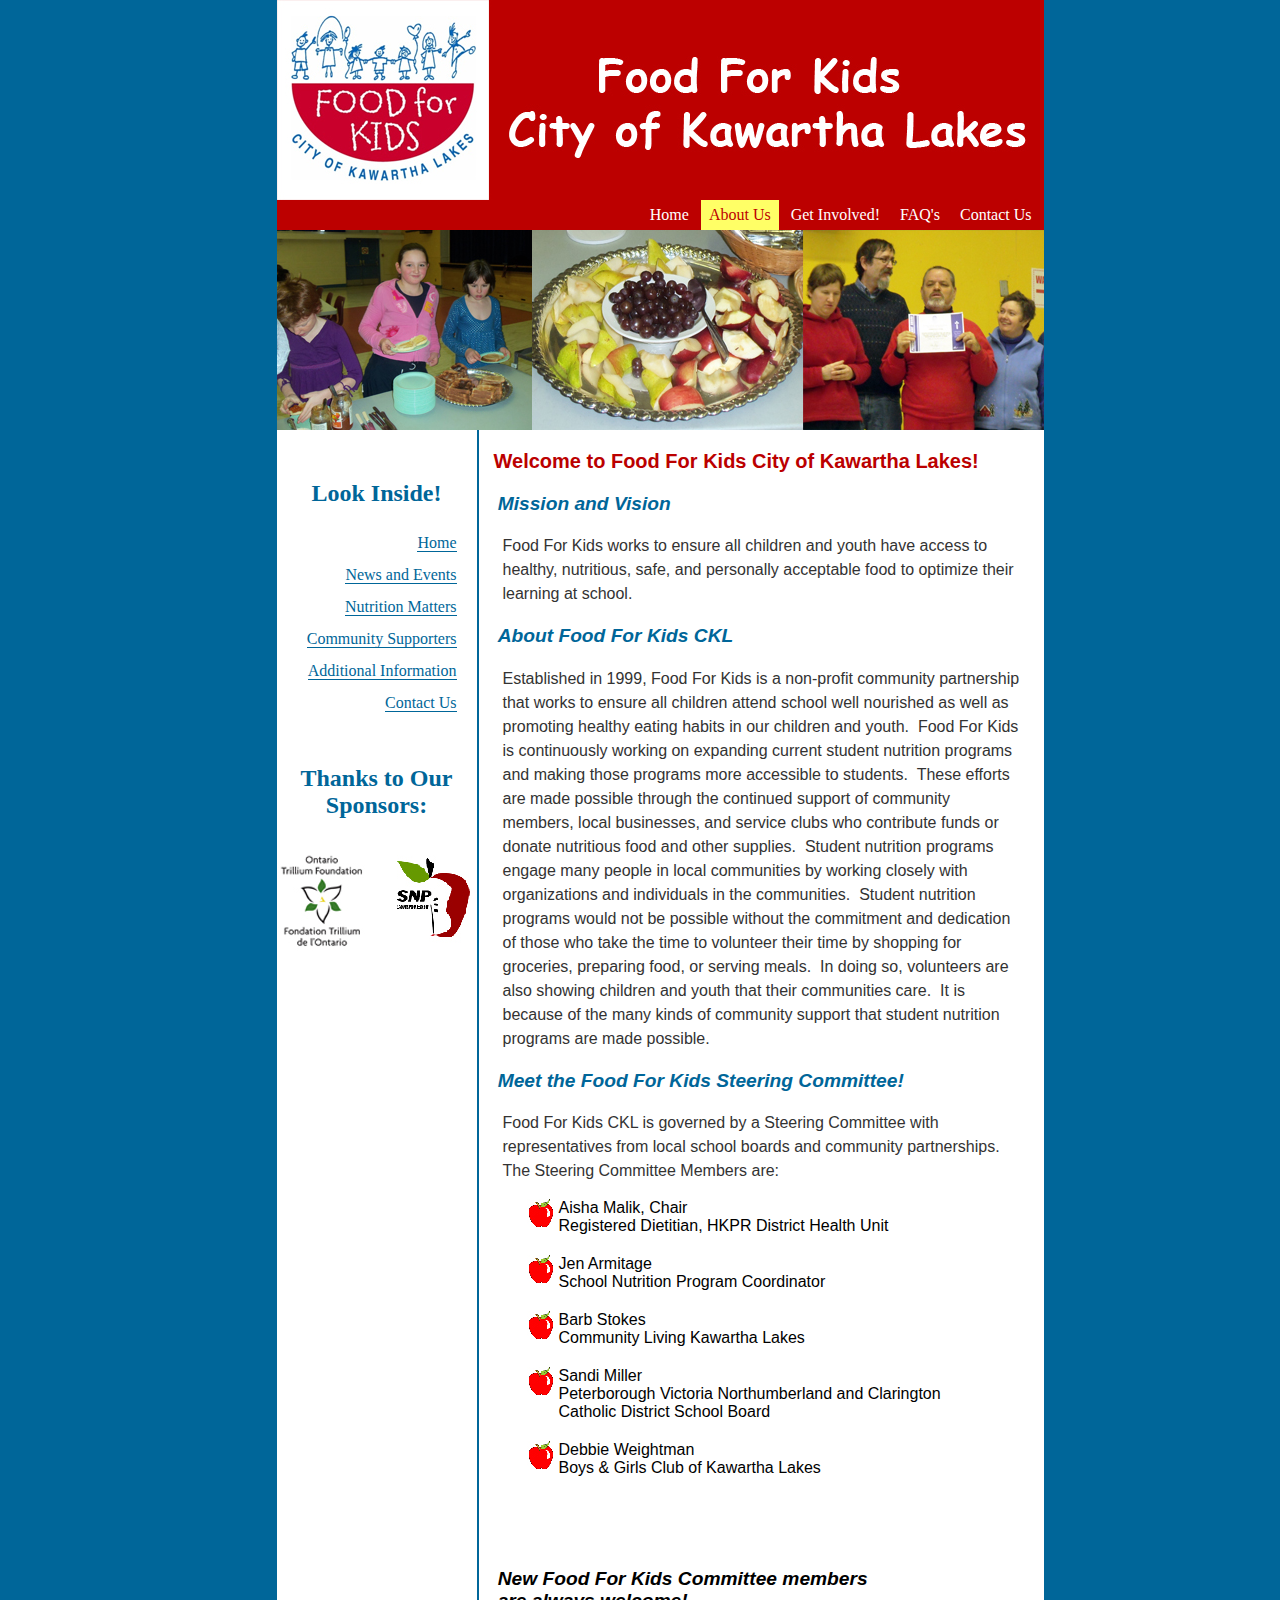
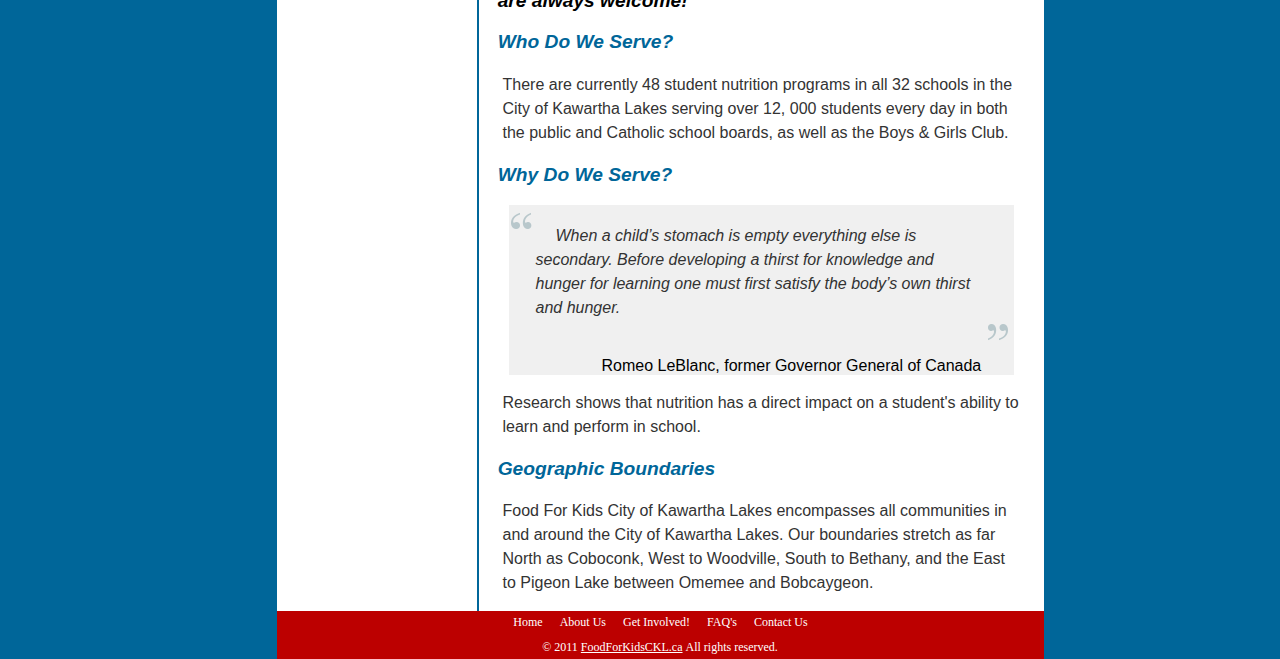
==== AboutUs.htm @ 36b68f15 "Initial commit" ====
<!DOCTYPE html PUBLIC "-//W3C//DTD XHTML 1.0 Transitional//EN" "http://www.w3.org/TR/xhtml1/DTD/xhtml1-transitional.dtd">
<html xmlns="http://www.w3.org/1999/xhtml">
<head>
<meta http-equiv="Content-Type" content="text/html; charset=utf-8" />
<title>foodforkidsckl.ca</title>


<link href="main.css" rel="stylesheet" type="text/css" />

</head>

<body>
	<div id="container">
    <div id="FFKLogo"><img src="_images/Banner_767pxWide.jpg" alt="FoodForKidsLogo" width="767" height="200" /></div>
    
    <div id="nav">
    <ul>
    	<li><a href="ContactUs.htm">Contact Us</a></li> 
        <li><a href="FAQs.htm">FAQ's</a></li>
        <li><a href="HowToGetInvolved.htm">Get Involved!</a></li>
        <li><a href="AboutUs.htm" class="current">About Us</a></li>
    	<li><a href="index.html">Home</a></li>
        </ul>
</div>
<div id="pictures">

<SCRIPT LANGUAGE="Javascript"  type="text/javascript">  
// -->
                      function image() {  
};

image = new image();
number = 0;

// imageArray
					image[number++] = "<img src='_images/EatingKids_01.jpg' alt=' Reload page to see another image.' border='0' width='767' height='200'>"
					image[number++] = "<img src='_images/EatingKids_02.jpg' alt=' Reload page to see another image.' border='0' width='767' height='200'>"
					image[number++] = "<img src='_images/EatingKids_03.jpg' alt=' Reload page to see another image.' border='0' width='767' height='200'>"
					image[number++] = "<img src='_images/EatingKids_04.jpg' alt=' Reload page to see another image.' border='0' width='767' height='200'>"
					image[number++] = "<img src='_images/EatingKids_05.jpg' alt=' Reload page to see another image.' border='0' width='767' height='200'>"
					image[number++] = "<img src='_images/EatingKids_06.jpg' alt=' Reload page to see another image.' border='0' width='767' height='200'>"
					image[number++] = "<img src='_images/EatingKids_07.jpg' alt=' Reload page to see another image.' border='0' width='767' height='200'>"
					image[number++] = "<img src='_images/EatingKids_08.jpg' alt=' Reload page to see another image.' border='0' width='767' height='200'>"
					image[number++] = "<img src='_images/EatingKids_09.jpg' alt=' Reload page to see another image.' border='0' width='767' height='200'>"
					image[number++] = "<img src='_images/EatingKids_10.jpg' alt=' Reload page to see another image.' border='0' width='767' height='200'>"
					image[number++] = "<img src='_images/EatingKids_11.jpg' alt=' Reload page to see another image.' border='0' width='767' height='200'>"

// keep adding items here...

increment = Math.floor(Math.random() * number);

document.write(image[increment]);

// --></SCRIPT>
</div>

        <div id="sidebar" class="AboutUs">
        	<h1>Look Inside!</h1>
            	<ul>
                	<li><a href="index.html">Home</a></li>
                    <li><a href="NewsEventsList.htm">News and Events</a></li>
                    <li><a href="NutritionMatters.htm">Nutrition Matters</a></li>
                    <li><a href="CommunitySupporters.htm">Community Supporters</a></li>
                    <li><a href="AdditionalInformation.htm">Additional Information</a></li>
                    <li><a href="ContactUs.htm">Contact Us</a></li>
				</ul>
                <br />
            <h2>Thanks to Our Sponsors:</h2>
            <div id="SponsorsLogos"><img src="_images/Sponsors_whitebackground.jpg" alt="FoodForKidsLogoSmall" width="200" height="200" /></div>
		</div><!--end#sidebar-->                                                
        <div id="mainContent" class="AboutUs">
        	<h1>Welcome to Food For Kids City of Kawartha Lakes!</h1>
                        <h2>Mission and Vision</h2>
            <p>Food For Kids works to ensure all children and youth have access to healthy, nutritious, safe, and personally acceptable food to optimize their learning at school.</p>
            <h2>About Food For Kids CKL</h2>
            	<p>Established in 1999, Food For Kids is a non-profit community   partnership that works to ensure  all children attend school well   nourished as well as promoting healthy eating  habits in our children   and youth.  Food  For Kids is continuously working on expanding current   student nutrition  programs and making those programs more accessible to   students.  These efforts are made possible through the  continued   support of community  members, local businesses, and service clubs who   contribute funds or donate  nutritious food and other supplies.  Student   nutrition  programs engage many people in local communities by working   closely with  organizations and individuals in the communities.  Student   nutrition programs would not be  possible without the commitment and   dedication of those who take the time to  volunteer their time by   shopping for groceries, preparing food, or serving  meals.  In doing so,   volunteers are also  showing children and youth that their communities   care.  It is because of the many kinds of community  support that   student nutrition programs are made possible.</p>
            
            <h2>Meet the Food For Kids Steering Committee!</h2>
            <p>Food For Kids CKL is governed by a Steering Committee with representatives
from local school boards and community partnerships.  The Steering Committee Members are:</p>

		<div id="CommunityMembers"> <!-- Must Manually Change height in main.css-->
            <ul>
            	<li>Aisha Malik, Chair<br />Registered Dietitian, HKPR District Health Unit</li>
                <li>Jen Armitage<br />School Nutrition Program Coordinator</li>
                <li>Barb Stokes<br />Community Living Kawartha Lakes</li>
                <li>Sandi Miller<br />Peterborough Victoria Northumberland and Clarington<br />Catholic District School Board</li>
                <li>Debbie Weightman<br />Boys &amp; Girls Club of Kawartha Lakes</li>
            </ul>
       	 </div>
         	<h3>New Food For Kids Committee members <br />are always welcome!</h3>
           
            <h2>Who Do We Serve?</h2>
    			<p>There are currently 48 student nutrition programs in all 32 schools in the City of Kawartha Lakes serving over 12, 000 students  every day in both the public and Catholic school boards, as well as the Boys  &amp; Girls Club.</p>
            <h2>Why Do We Serve?</h2>
                <blockquote>
      				<p>When a child&rsquo;s stomach is empty everything else   is  secondary. Before developing a thirst for knowledge and hunger for   learning one  must first satisfy the body&rsquo;s own thirst and hunger.</p>
                    <ref>Romeo LeBlanc,  former Governor General of Canada</ref>
    </blockquote>
            <p>Research shows   that  nutrition has a direct impact on a student's ability to learn and   perform in  school.</p>


            <h2>Geographic Boundaries</h2>
            <p>Food For Kids City of Kawartha Lakes encompasses all communities in and around the City of Kawartha Lakes.  Our boundaries stretch as far North as Coboconk, West to Woodville, South to Bethany, and the East to Pigeon Lake between Omemee and Bobcaygeon.</p>
		</div>  <!--end#mainContent-->       
        <div id="footer">
        <ul>
            <li><a href="index.html" class="current">Home</a></li>
            <li><a href="AboutUs.htm">About Us</a></li>
            <li><a href="HowToGetInvolved.htm">Get Involved!</a></li>
            <li><a href="FAQs.htm">FAQ's</a></li>
            <li><a href="ContactUs.htm">Contact Us</a></li>   	 		
        </ul>
             
          	<br />&copy; 2011 <a style="color:#ffffff" href="foodforkidsckl.ca">FoodForKidsCKL.ca</a>&nbsp;All rights reserved.
	
	</div>  <!-- end#container-->            
</body>
</html>
---- main.css ----
/*@charset "utf-8"*/
/* CSS Document */

/****************
foodforkids.ca styles Version 1.0
October 16, 2010
Copyright Steve Armitage
****************/

/********************
Colour Values:
#b00	Deep Red
#069	Dark Teal

PS:
R 188 G 0 B 0 = $b00 = #bc0000
********************/

body,
html {
	margin:0;
	padding:0;
	color:#000;
	background:#069;
	padding-left: 20px;
}

/* neutralize browser spacing for vertical elements */
h1, h2, h3, h4, h5, h6, p, pre, blockquote, ul, ol, dl, address {
	margin:1em 0;
	padding:0;
}

#container {
	width:767px;
	margin:0 auto;
	background:#fff;
}

#nav {
	list-style:none;
	witdh: 767px;
	height:30px;
	background-color:#bc0000;
	margin: 0px 0 0 0;
	text-decoration:none;
}

#nav ul{
	margin:0;
	padding:0;
	list-style:none;
	text-decoration:none;
	list-style-type: none;
}


#nav li{
	float:right;
	text-decoration:none;
}

#nav li a{
	background-color:#bc0000;
	padding: 3px 8px;
	display:block;
	font-family:"Comic Sans MS", cursive;
	font-size:16px;
	color:#fff;
	text-decoration:none;
	line-height:24px;
	margin-right:0.25em;
	margine-left:0.25em;
}

#nav li a:hover{
	background-color:#fff;
	color:#069;
}

#nav li a:active{
	background-color:#fff;
	color:#bc0000;
}

#nav li a.current{
	background-color:#FF6;
	color:#bc0000;
	text-decoration:none;
	cursor:default;
}

#sidebar {
	float:left;
	width:200px;
	background:#fff;
}

#sidebar h1{
	padding:0;
	margin:0;
	padding-top:50px;
	padding-bottom:20px;
	font-size:24px;
	text-align:center;
	width:200px;
	color:#069;
	background-color:#fff;
}

#sidebar h2{
	padding:0;
	margin:0;
	padding-top:220px;
	padding-bottom:20px;
	font-size:24px;
	text-align:center;
	width:200px;
	color:#069;
	background-color:#fff;
}

#sidebar ul{
	margin:0;
	padding:0;
	list-style:none;
	float:left;
	position:absolute;
	width:200px;
	background-color:#fff;
	height:220px;
}

#sidebar ul li{
	margin:0;
	padding:0;
	padding-right:20px;
	text-align:right;
}

#sidebar ul a{
	font-family:"Comic Sans MS", cursive;
	font-size:16px;
	color:#069;
	text-decoration:none;
	line-height:2em;
	margin:0;
	border-bottom:1px solid #069;
	/*display-block;*/
	width:180px;
}

#sidebar li a:hover{
	border-bottom:2px solid #069;	
}

#sidebar li a.current{
	color:#b00;
	cursor:default;
	border-bottom:1px solid #b00;
}

#mainContent {
	float:right;
	width:565px;
	background:#fff;
	border-left:2px solid #069;
}

#mainContent.CommunitySupporters {
	height:1600px;
}

#mainContent h1{
	font-size: 1.25em;
	font-family:Arial, Helvetica, sans-serif;
	font-style:bold;
	color:#b00;
	text-align:left;
	padding-left:0.75em;
}

#mainContent h2{
	font-size:1.2em;
	font-family:Arial, Helvetica, sans-serif;
	font-style:bold;
	color:#069;
	text-align:left;
	padding-left:1em;
	font-style:italic;
	
}

#mainContent h3{
	font-size:1.2em;
	font-family:Arial, Helvetica, sans-serif;
	font-style:bold;
	color:#000;
	text-align:left;
	padding-left:1em;
	font-style:italic;
	
}

#mainContent h4{
	font-size:1.1em;
	font-family:Arial, Helvetica, sans-serif;
	font-style:italic;
	color:#069;
	text-align:left;
	padding-left:2em;
}

#mainContent p{
	font-family:Arial, Helvetica, sans-serif;
	font-size:1em;
	line-height:1.5em;
	padding-right:1.5em;
	padding-left:1.5em;
	color:#333333;
	margin-top:1em;	
}

#mainContent blockquote{
	margin-left:30px;
	margin-right:30px;
	padding:3px 3px 0px 3px;
	background-color:#F0F0F0;
	background-image:url(_images/leftquote.gif);
	background-position:top left;
	background-repeat:no-repeat;
	text-indent:20px;
	font-family:Arial, Helvetica, sans-serif;
}

#mainContent blockquote p{
	font-style: italic;
	padding-bottom:1.3em;
	background-image:url(_images/rightquote.gif);
	background-repeat:no-repeat;
	background-position:bottom right;	
}

#mainContent blockquote ref{
	margin-left:90px;
	font-family:Arial, Helvetica, sans-serif;
}

#mainContent ul{
	margin:0 0 0 30px;
	padding:0 10px 0 10px;
	list-style:none;
	float:left;
	position:absolute;
	background-color:#fff;
}

#mainContent ul li{
	background-image:url(_images/ListBackground.jpg);
	background-repeat:no-repeat;
	margin:0;
	padding:0px 0 20px 40px;
	font-family:Arial, Helvetica, sans-serif;
	font-size:1em;
}

#mainContent ul a{
		font-family:Arial, Helvetica, sans-serif;
		font-size:1em;
		color:#0000ff;
		text-decoration:none;
		line-height:1.75em;
		margin:0;
		border-bottom:1px solid #0000ff;
}

#mainContent li a:hover{
		border-bottom:2px solid #0000ff;
}

#mainContent li a:visited{
		color:#600;
		border-bottom:1px solid #600;
}

#CommunityMembers {
		height:350px;
}

#footer {
	clear:both;
	background:#bc0000;
	font-size:12px;
	line-height:24px;
	color:#fff;
	font-family:"Comic Sans MS", cursive;
	text-align:center;
}
/*
#footer {
	height:50px;
	text-align:center;
	font-size:12px;
	line-height:24px;
	clear:both;
	color:#FFF;
	width:100%;
	overflow:hidden;
}
*/
#footer ul{
	clear:left;
	float:left;
	margin:0;
	padding:0;
	list-style:none;
	text-decoration:none;
	position:relative;
	left:50%;
	text-align:center;
}

#footer ul li{
	display:block;
	float:left;
	list-style:none;
	margin:0;
	padding:0;
	position:relative;
	right:50%;
}

#footer ul li a{
	display:block;
	margin:0 0 0 1px;
	padding:3px 8px;
	text-decoration:none;
	font-size:12px;
	line-height:16px;
	color:#fff;
}

#footer li a:hover{
	text-decoration: underline;	
}

#footer li a:active{
	background-color:#fff;
	color:#bc0000;
}

*html #footer {
	height:1px;
}
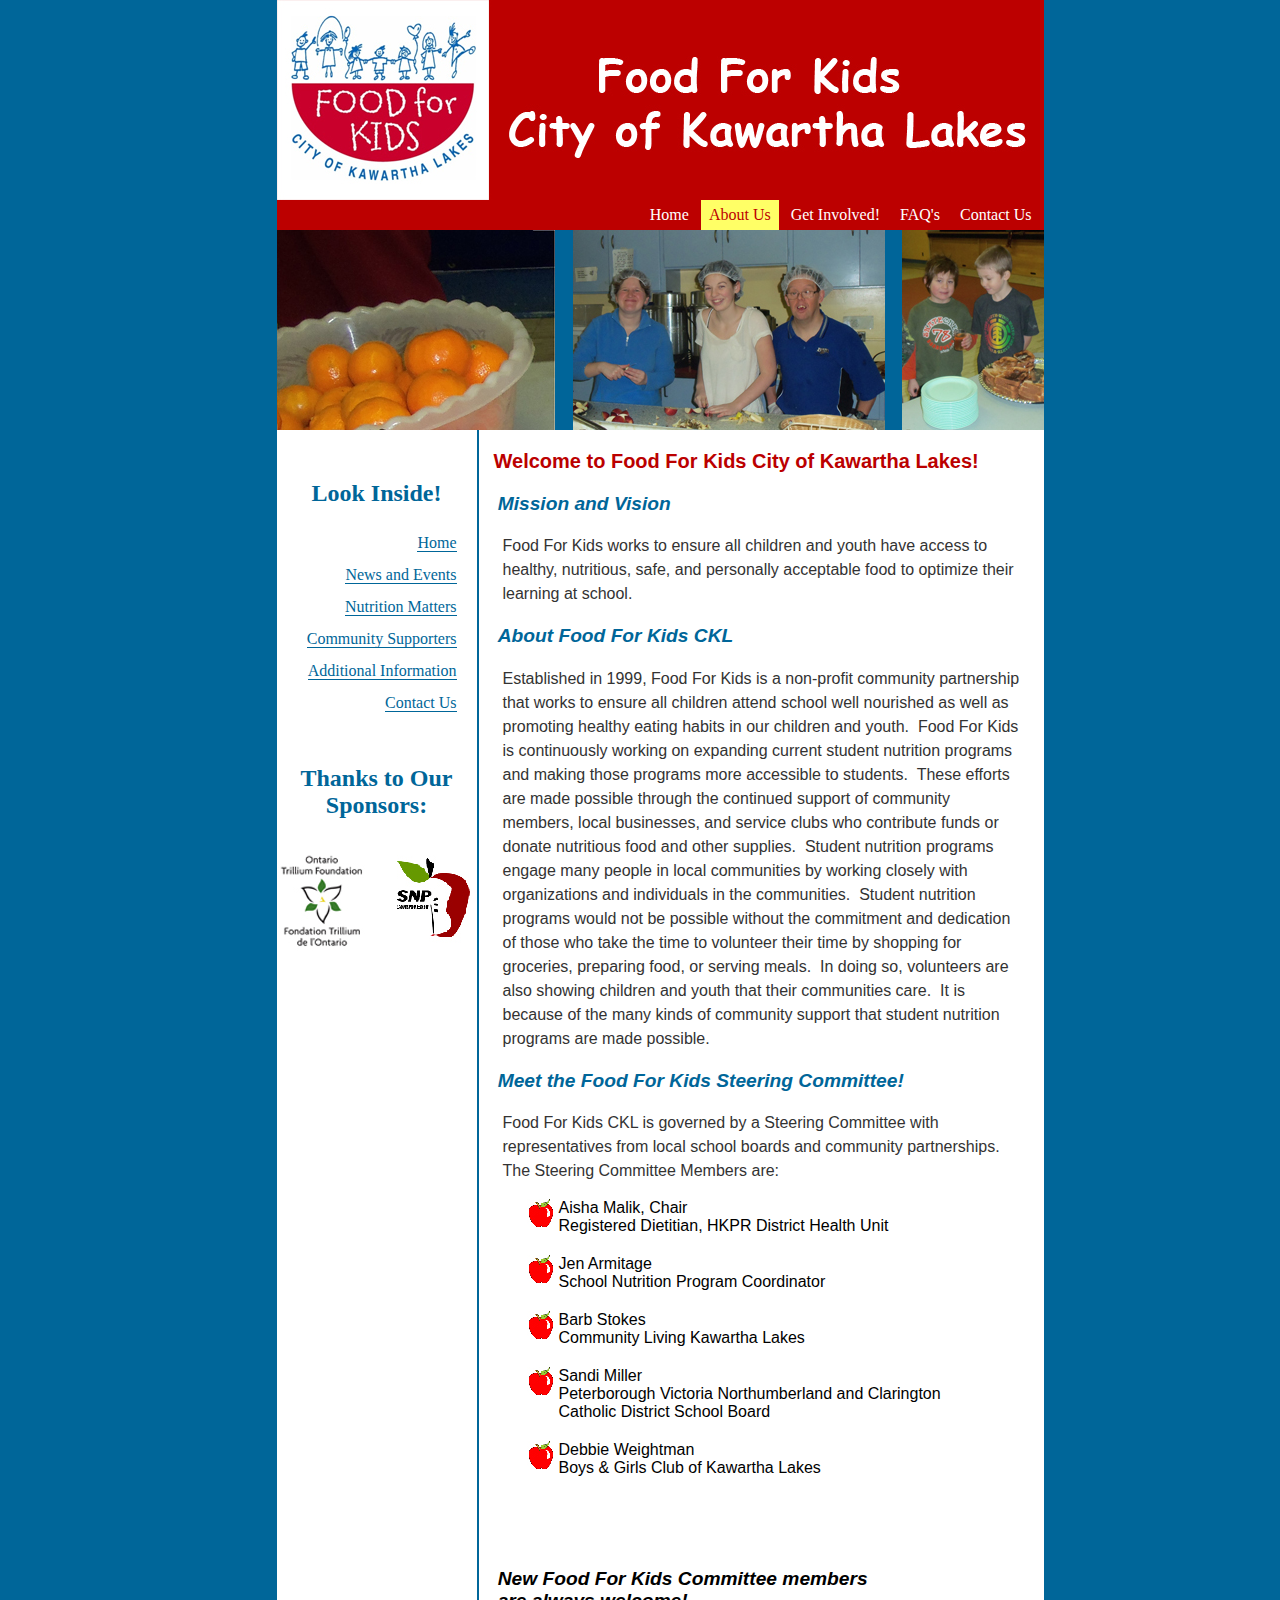
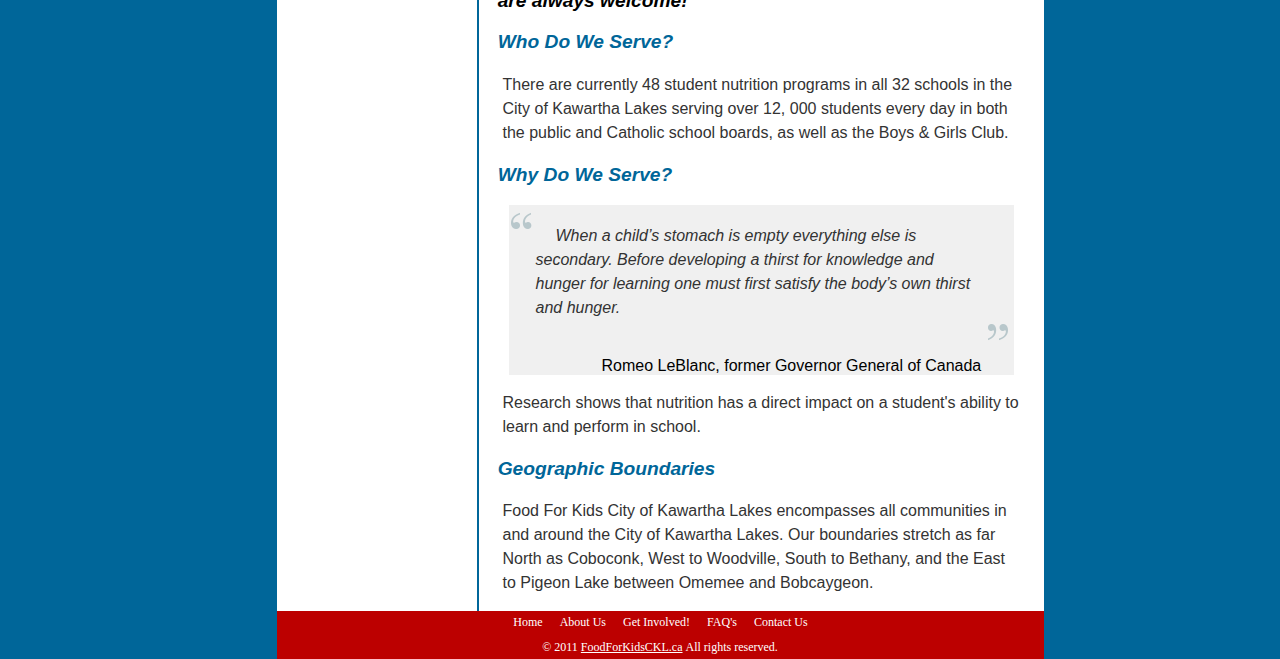
==== commit 8bab63d4: "Fix broken footer links" ====
--- a/AboutUs.htm
+++ b/AboutUs.htm
@@ -12,10 +12,10 @@
 <body>
 	<div id="container">
     <div id="FFKLogo"><img src="_images/Banner_767pxWide.jpg" alt="FoodForKidsLogo" width="767" height="200" /></div>
-    
+
     <div id="nav">
     <ul>
-    	<li><a href="ContactUs.htm">Contact Us</a></li> 
+    	<li><a href="ContactUs.htm">Contact Us</a></li>
         <li><a href="FAQs.htm">FAQ's</a></li>
         <li><a href="HowToGetInvolved.htm">Get Involved!</a></li>
         <li><a href="AboutUs.htm" class="current">About Us</a></li>
@@ -24,9 +24,9 @@
 </div>
 <div id="pictures">
 
-<SCRIPT LANGUAGE="Javascript"  type="text/javascript">  
+<SCRIPT LANGUAGE="Javascript"  type="text/javascript">
 // -->
-                      function image() {  
+                      function image() {
 };
 
 image = new image();
@@ -67,14 +67,14 @@
                 <br />
             <h2>Thanks to Our Sponsors:</h2>
             <div id="SponsorsLogos"><img src="_images/Sponsors_whitebackground.jpg" alt="FoodForKidsLogoSmall" width="200" height="200" /></div>
-		</div><!--end#sidebar-->                                                
+		</div><!--end#sidebar-->
         <div id="mainContent" class="AboutUs">
         	<h1>Welcome to Food For Kids City of Kawartha Lakes!</h1>
                         <h2>Mission and Vision</h2>
             <p>Food For Kids works to ensure all children and youth have access to healthy, nutritious, safe, and personally acceptable food to optimize their learning at school.</p>
             <h2>About Food For Kids CKL</h2>
             	<p>Established in 1999, Food For Kids is a non-profit community   partnership that works to ensure  all children attend school well   nourished as well as promoting healthy eating  habits in our children   and youth.  Food  For Kids is continuously working on expanding current   student nutrition  programs and making those programs more accessible to   students.  These efforts are made possible through the  continued   support of community  members, local businesses, and service clubs who   contribute funds or donate  nutritious food and other supplies.  Student   nutrition  programs engage many people in local communities by working   closely with  organizations and individuals in the communities.  Student   nutrition programs would not be  possible without the commitment and   dedication of those who take the time to  volunteer their time by   shopping for groceries, preparing food, or serving  meals.  In doing so,   volunteers are also  showing children and youth that their communities   care.  It is because of the many kinds of community  support that   student nutrition programs are made possible.</p>
-            
+
             <h2>Meet the Food For Kids Steering Committee!</h2>
             <p>Food For Kids CKL is governed by a Steering Committee with representatives
 from local school boards and community partnerships.  The Steering Committee Members are:</p>
@@ -89,7 +89,7 @@
             </ul>
        	 </div>
          	<h3>New Food For Kids Committee members <br />are always welcome!</h3>
-           
+
             <h2>Who Do We Serve?</h2>
     			<p>There are currently 48 student nutrition programs in all 32 schools in the City of Kawartha Lakes serving over 12, 000 students  every day in both the public and Catholic school boards, as well as the Boys  &amp; Girls Club.</p>
             <h2>Why Do We Serve?</h2>
@@ -102,18 +102,18 @@
 
             <h2>Geographic Boundaries</h2>
             <p>Food For Kids City of Kawartha Lakes encompasses all communities in and around the City of Kawartha Lakes.  Our boundaries stretch as far North as Coboconk, West to Woodville, South to Bethany, and the East to Pigeon Lake between Omemee and Bobcaygeon.</p>
-		</div>  <!--end#mainContent-->       
+		</div>  <!--end#mainContent-->
         <div id="footer">
         <ul>
             <li><a href="index.html" class="current">Home</a></li>
             <li><a href="AboutUs.htm">About Us</a></li>
             <li><a href="HowToGetInvolved.htm">Get Involved!</a></li>
             <li><a href="FAQs.htm">FAQ's</a></li>
-            <li><a href="ContactUs.htm">Contact Us</a></li>   	 		
+            <li><a href="ContactUs.htm">Contact Us</a></li>
         </ul>
-             
-          	<br />&copy; 2011 <a style="color:#ffffff" href="foodforkidsckl.ca">FoodForKidsCKL.ca</a>&nbsp;All rights reserved.
-	
-	</div>  <!-- end#container-->            
+
+          	<br />&copy; 2011 <a style="color:#ffffff" href="http://www.foodforkidsckl.ca">FoodForKidsCKL.ca</a>&nbsp;All rights reserved.
+
+	</div>  <!-- end#container-->
 </body>
 </html>
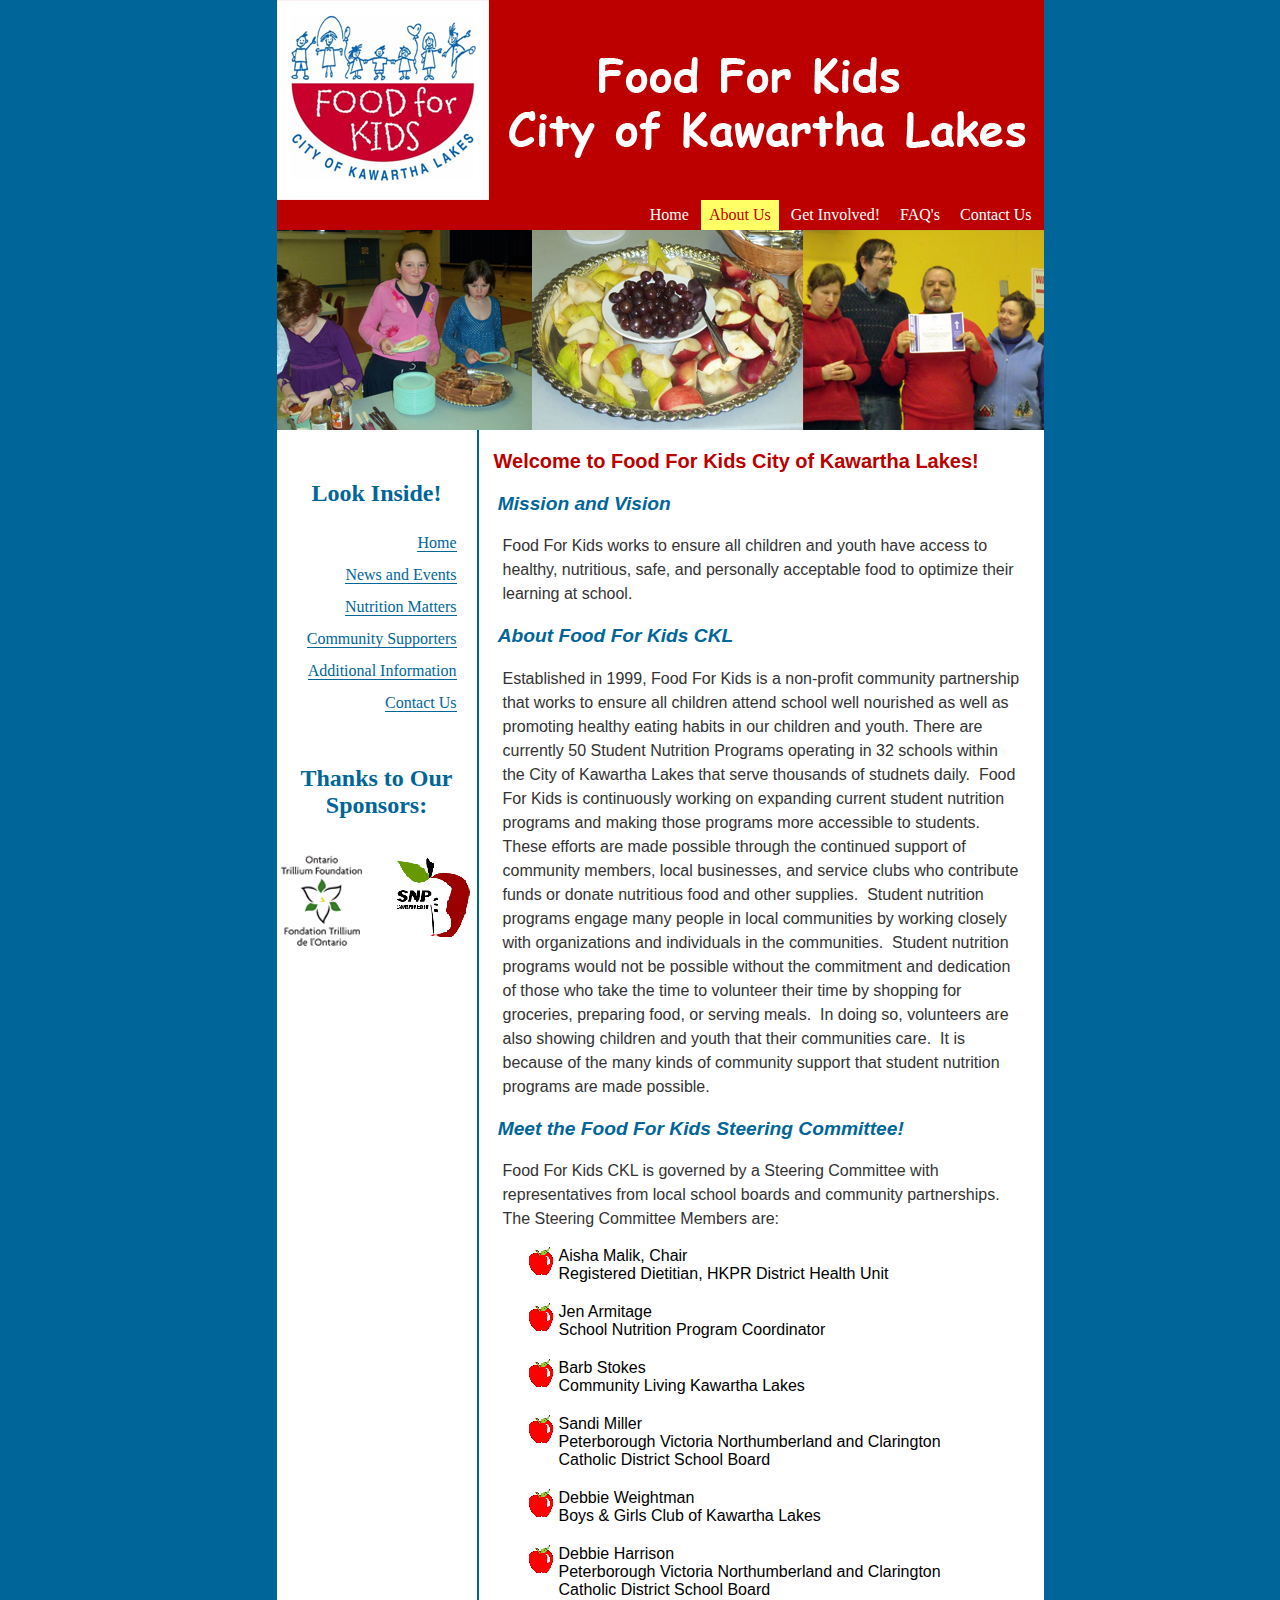
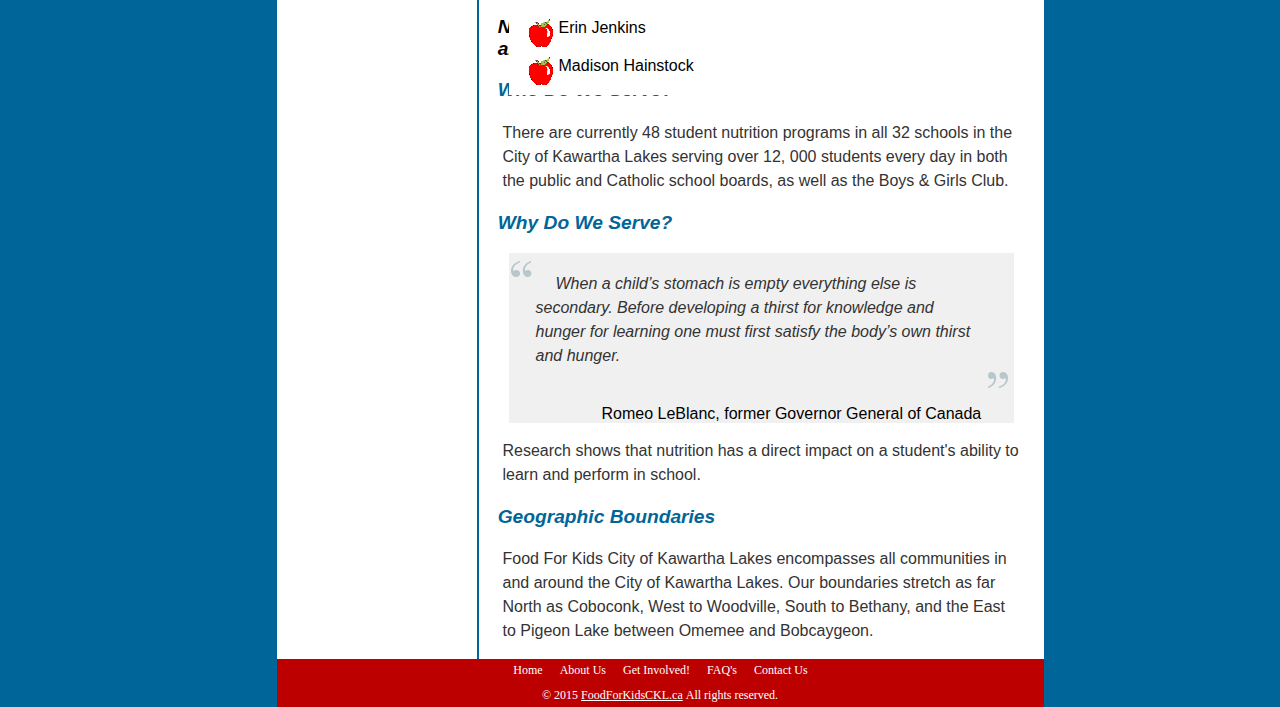
==== commit 2946bb45: "Update2" ====
--- a/AboutUs.htm
+++ b/AboutUs.htm
@@ -12,10 +12,10 @@
 <body>
 	<div id="container">
     <div id="FFKLogo"><img src="_images/Banner_767pxWide.jpg" alt="FoodForKidsLogo" width="767" height="200" /></div>
-
+    
     <div id="nav">
     <ul>
-    	<li><a href="ContactUs.htm">Contact Us</a></li>
+    	<li><a href="ContactUs.htm">Contact Us</a></li> 
         <li><a href="FAQs.htm">FAQ's</a></li>
         <li><a href="HowToGetInvolved.htm">Get Involved!</a></li>
         <li><a href="AboutUs.htm" class="current">About Us</a></li>
@@ -24,9 +24,9 @@
 </div>
 <div id="pictures">
 
-<SCRIPT LANGUAGE="Javascript"  type="text/javascript">
+<SCRIPT LANGUAGE="Javascript"  type="text/javascript">  
 // -->
-                      function image() {
+                      function image() {  
 };
 
 image = new image();
@@ -67,14 +67,14 @@
                 <br />
             <h2>Thanks to Our Sponsors:</h2>
             <div id="SponsorsLogos"><img src="_images/Sponsors_whitebackground.jpg" alt="FoodForKidsLogoSmall" width="200" height="200" /></div>
-		</div><!--end#sidebar-->
+		</div><!--end#sidebar-->                                                
         <div id="mainContent" class="AboutUs">
         	<h1>Welcome to Food For Kids City of Kawartha Lakes!</h1>
                         <h2>Mission and Vision</h2>
             <p>Food For Kids works to ensure all children and youth have access to healthy, nutritious, safe, and personally acceptable food to optimize their learning at school.</p>
             <h2>About Food For Kids CKL</h2>
-            	<p>Established in 1999, Food For Kids is a non-profit community   partnership that works to ensure  all children attend school well   nourished as well as promoting healthy eating  habits in our children   and youth.  Food  For Kids is continuously working on expanding current   student nutrition  programs and making those programs more accessible to   students.  These efforts are made possible through the  continued   support of community  members, local businesses, and service clubs who   contribute funds or donate  nutritious food and other supplies.  Student   nutrition  programs engage many people in local communities by working   closely with  organizations and individuals in the communities.  Student   nutrition programs would not be  possible without the commitment and   dedication of those who take the time to  volunteer their time by   shopping for groceries, preparing food, or serving  meals.  In doing so,   volunteers are also  showing children and youth that their communities   care.  It is because of the many kinds of community  support that   student nutrition programs are made possible.</p>
-
+            	<p>Established in 1999, Food For Kids is a non-profit community   partnership that works to ensure  all children attend school well   nourished as well as promoting healthy eating  habits in our children   and youth.  There are currently 50 Student Nutrition Programs operating in 32 schools within the City of Kawartha Lakes that serve thousands of studnets daily.  Food  For Kids is continuously working on expanding current   student nutrition  programs and making those programs more accessible to   students.  These efforts are made possible through the  continued   support of community  members, local businesses, and service clubs who   contribute funds or donate  nutritious food and other supplies.  Student   nutrition  programs engage many people in local communities by working   closely with  organizations and individuals in the communities.  Student   nutrition programs would not be  possible without the commitment and   dedication of those who take the time to  volunteer their time by   shopping for groceries, preparing food, or serving  meals.  In doing so,   volunteers are also  showing children and youth that their communities   care.  It is because of the many kinds of community  support that   student nutrition programs are made possible.</p>
+            
             <h2>Meet the Food For Kids Steering Committee!</h2>
             <p>Food For Kids CKL is governed by a Steering Committee with representatives
 from local school boards and community partnerships.  The Steering Committee Members are:</p>
@@ -86,10 +86,13 @@
                 <li>Barb Stokes<br />Community Living Kawartha Lakes</li>
                 <li>Sandi Miller<br />Peterborough Victoria Northumberland and Clarington<br />Catholic District School Board</li>
                 <li>Debbie Weightman<br />Boys &amp; Girls Club of Kawartha Lakes</li>
+                <li>Debbie Harrison<br />Peterborough Victoria Northumberland and Clarington<br />Catholic District School Board</li>
+                <li>Erin Jenkins</li>
+                <li>Madison Hainstock</li>
             </ul>
        	 </div>
          	<h3>New Food For Kids Committee members <br />are always welcome!</h3>
-
+           
             <h2>Who Do We Serve?</h2>
     			<p>There are currently 48 student nutrition programs in all 32 schools in the City of Kawartha Lakes serving over 12, 000 students  every day in both the public and Catholic school boards, as well as the Boys  &amp; Girls Club.</p>
             <h2>Why Do We Serve?</h2>
@@ -102,18 +105,18 @@
 
             <h2>Geographic Boundaries</h2>
             <p>Food For Kids City of Kawartha Lakes encompasses all communities in and around the City of Kawartha Lakes.  Our boundaries stretch as far North as Coboconk, West to Woodville, South to Bethany, and the East to Pigeon Lake between Omemee and Bobcaygeon.</p>
-		</div>  <!--end#mainContent-->
+		</div>  <!--end#mainContent-->       
         <div id="footer">
         <ul>
             <li><a href="index.html" class="current">Home</a></li>
             <li><a href="AboutUs.htm">About Us</a></li>
             <li><a href="HowToGetInvolved.htm">Get Involved!</a></li>
             <li><a href="FAQs.htm">FAQ's</a></li>
-            <li><a href="ContactUs.htm">Contact Us</a></li>
+            <li><a href="ContactUs.htm">Contact Us</a></li>   	 		
         </ul>
-
-          	<br />&copy; 2011 <a style="color:#ffffff" href="http://www.foodforkidsckl.ca">FoodForKidsCKL.ca</a>&nbsp;All rights reserved.
-
-	</div>  <!-- end#container-->
+             
+          	<br />&copy; 2015 <a style="color:#ffffff" href="foodforkidsckl.ca">FoodForKidsCKL.ca</a>&nbsp;All rights reserved.
+	
+	</div>  <!-- end#container-->            
 </body>
 </html>
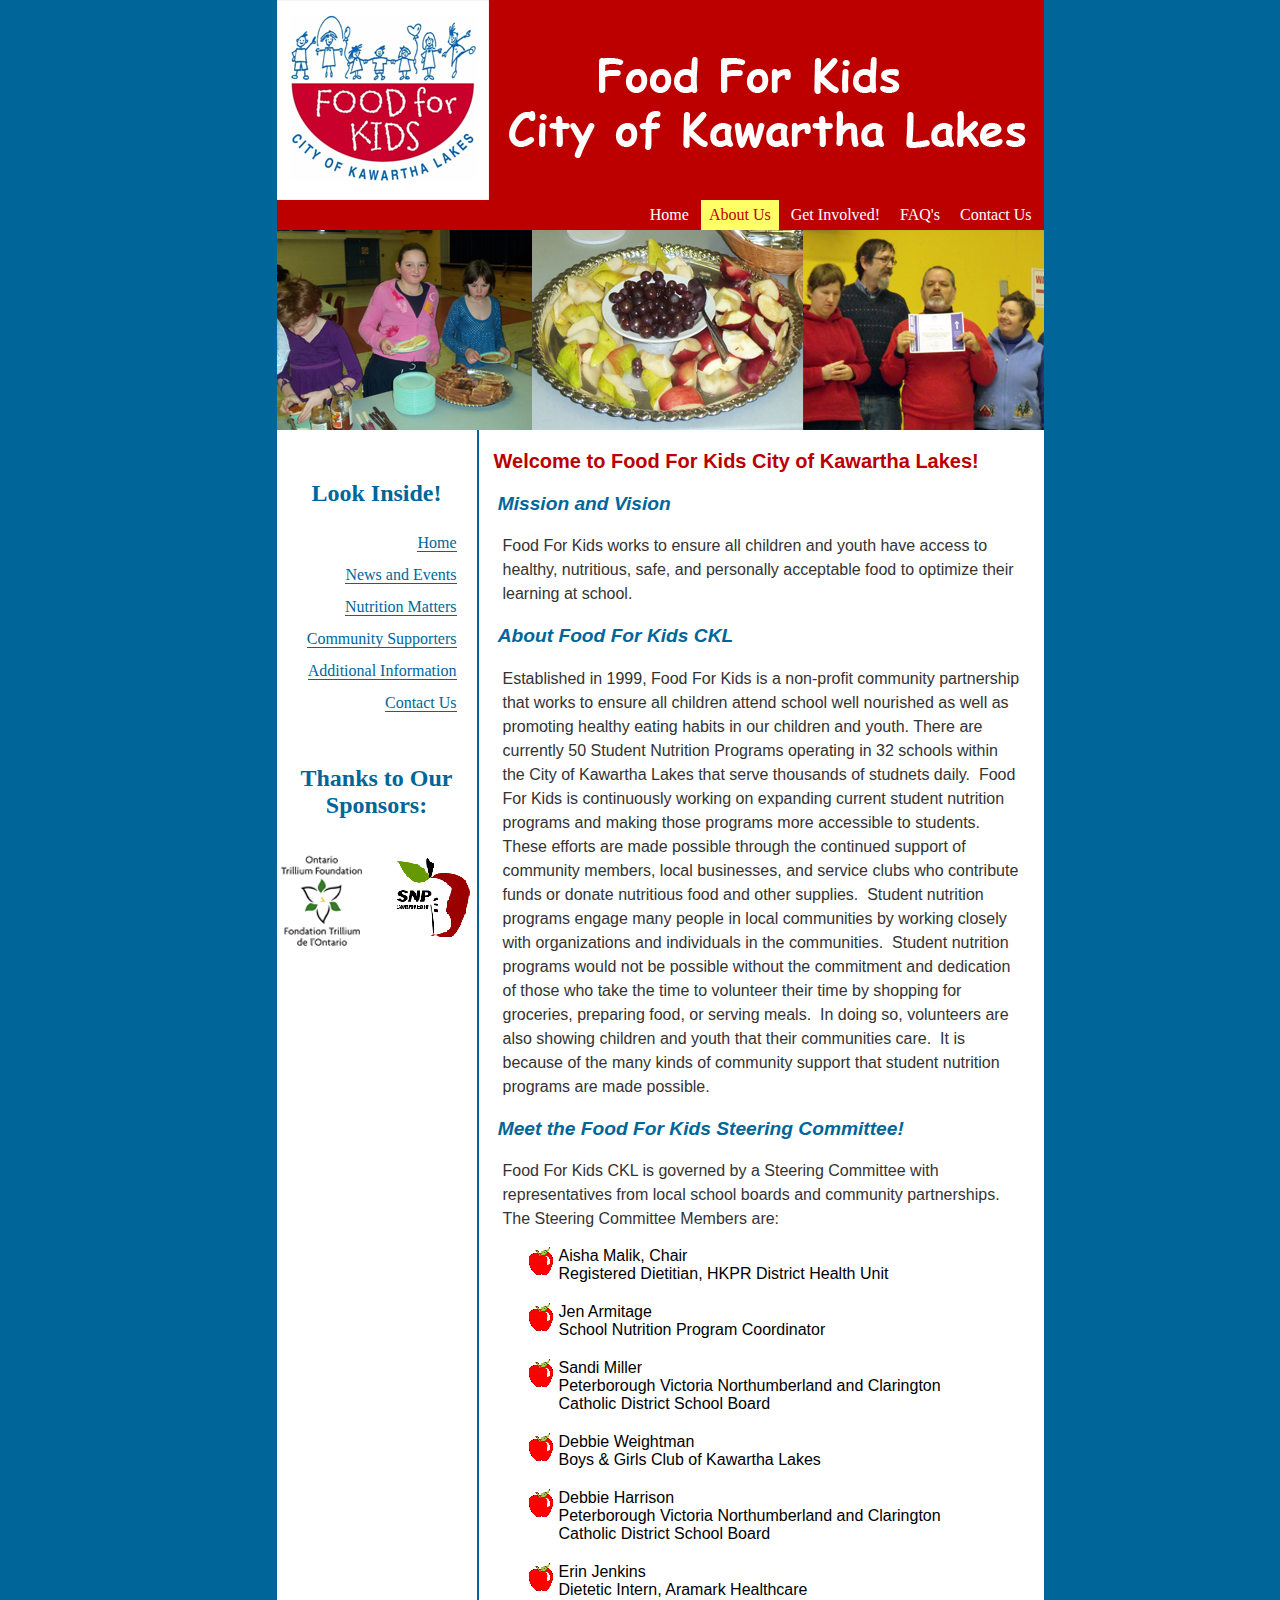
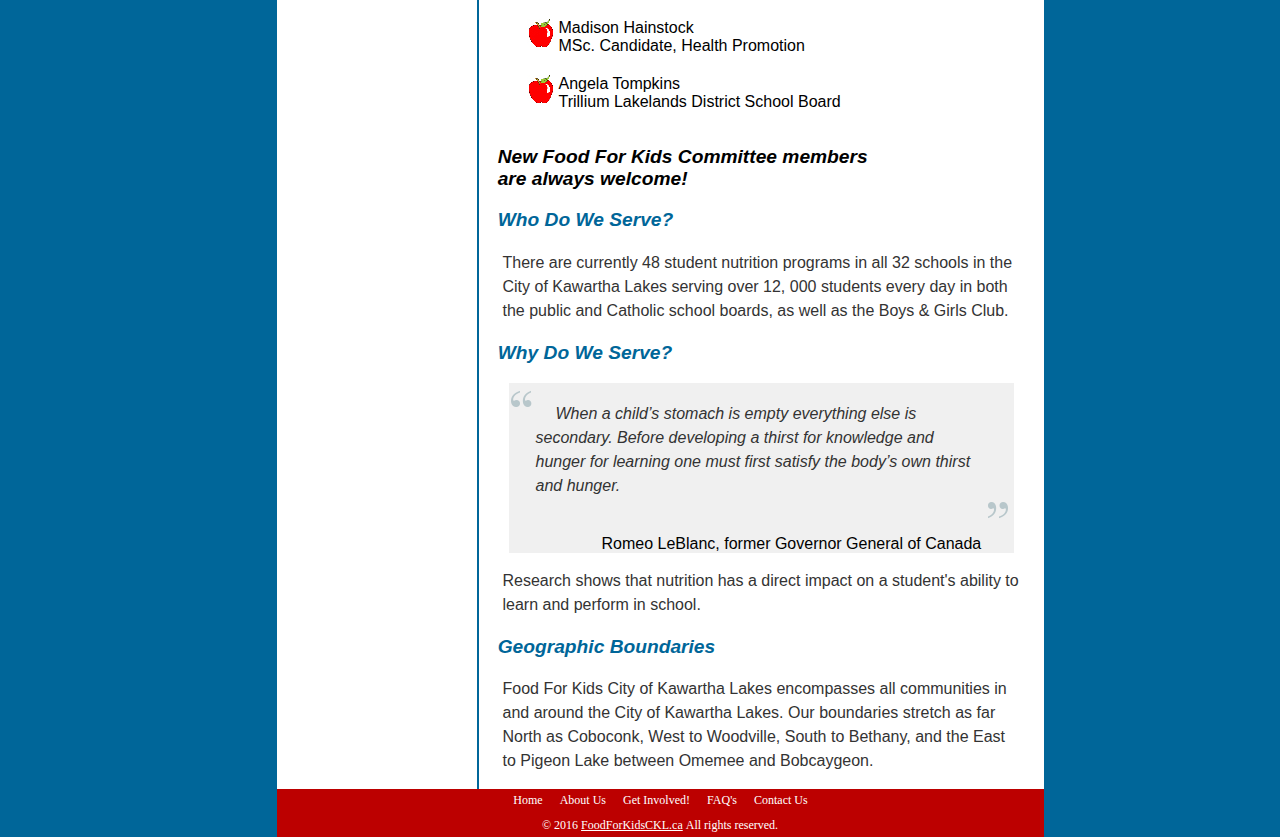
==== commit 69483c93: "Website Updates" ====
--- a/AboutUs.htm
+++ b/AboutUs.htm
@@ -1,4 +1,4 @@
-<!DOCTYPE html PUBLIC "-//W3C//DTD XHTML 1.0 Transitional//EN" "http://www.w3.org/TR/xhtml1/DTD/xhtml1-transitional.dtd">
+﻿<!DOCTYPE html PUBLIC "-//W3C//DTD XHTML 1.0 Transitional//EN" "http://www.w3.org/TR/xhtml1/DTD/xhtml1-transitional.dtd">
 <html xmlns="http://www.w3.org/1999/xhtml">
 <head>
 <meta http-equiv="Content-Type" content="text/html; charset=utf-8" />
@@ -40,10 +40,7 @@
 					image[number++] = "<img src='_images/EatingKids_05.jpg' alt=' Reload page to see another image.' border='0' width='767' height='200'>"
 					image[number++] = "<img src='_images/EatingKids_06.jpg' alt=' Reload page to see another image.' border='0' width='767' height='200'>"
 					image[number++] = "<img src='_images/EatingKids_07.jpg' alt=' Reload page to see another image.' border='0' width='767' height='200'>"
-					image[number++] = "<img src='_images/EatingKids_08.jpg' alt=' Reload page to see another image.' border='0' width='767' height='200'>"
-					image[number++] = "<img src='_images/EatingKids_09.jpg' alt=' Reload page to see another image.' border='0' width='767' height='200'>"
-					image[number++] = "<img src='_images/EatingKids_10.jpg' alt=' Reload page to see another image.' border='0' width='767' height='200'>"
-					image[number++] = "<img src='_images/EatingKids_11.jpg' alt=' Reload page to see another image.' border='0' width='767' height='200'>"
+					
 
 // keep adding items here...
 
@@ -83,12 +80,13 @@
             <ul>
             	<li>Aisha Malik, Chair<br />Registered Dietitian, HKPR District Health Unit</li>
                 <li>Jen Armitage<br />School Nutrition Program Coordinator</li>
-                <li>Barb Stokes<br />Community Living Kawartha Lakes</li>
+                
                 <li>Sandi Miller<br />Peterborough Victoria Northumberland and Clarington<br />Catholic District School Board</li>
                 <li>Debbie Weightman<br />Boys &amp; Girls Club of Kawartha Lakes</li>
                 <li>Debbie Harrison<br />Peterborough Victoria Northumberland and Clarington<br />Catholic District School Board</li>
-                <li>Erin Jenkins</li>
-                <li>Madison Hainstock</li>
+                <li>Erin Jenkins<br />Dietetic Intern, Aramark Healthcare</li>
+                <li>Madison Hainstock<br />MSc. Candidate, Health Promotion</li>
+		<li>Angela Tompkins<br />Trillium Lakelands District School Board</li>
             </ul>
        	 </div>
          	<h3>New Food For Kids Committee members <br />are always welcome!</h3>
@@ -115,7 +113,7 @@
             <li><a href="ContactUs.htm">Contact Us</a></li>   	 		
         </ul>
              
-          	<br />&copy; 2015 <a style="color:#ffffff" href="foodforkidsckl.ca">FoodForKidsCKL.ca</a>&nbsp;All rights reserved.
+          	<br />&copy; 2016 <a style="color:#ffffff" href="foodforkidsckl.ca">FoodForKidsCKL.ca</a>&nbsp;All rights reserved.
 	
 	</div>  <!-- end#container-->            
 </body>
--- a/main.css
+++ b/main.css
@@ -168,7 +168,7 @@
 }
 
 #mainContent.CommunitySupporters {
-	height:1600px;
+	height:2060px;
 }
 
 #mainContent h1{
@@ -284,7 +284,7 @@
 }
 
 #CommunityMembers {
-		height:350px;
+		height:480px;
 }
 
 #footer {
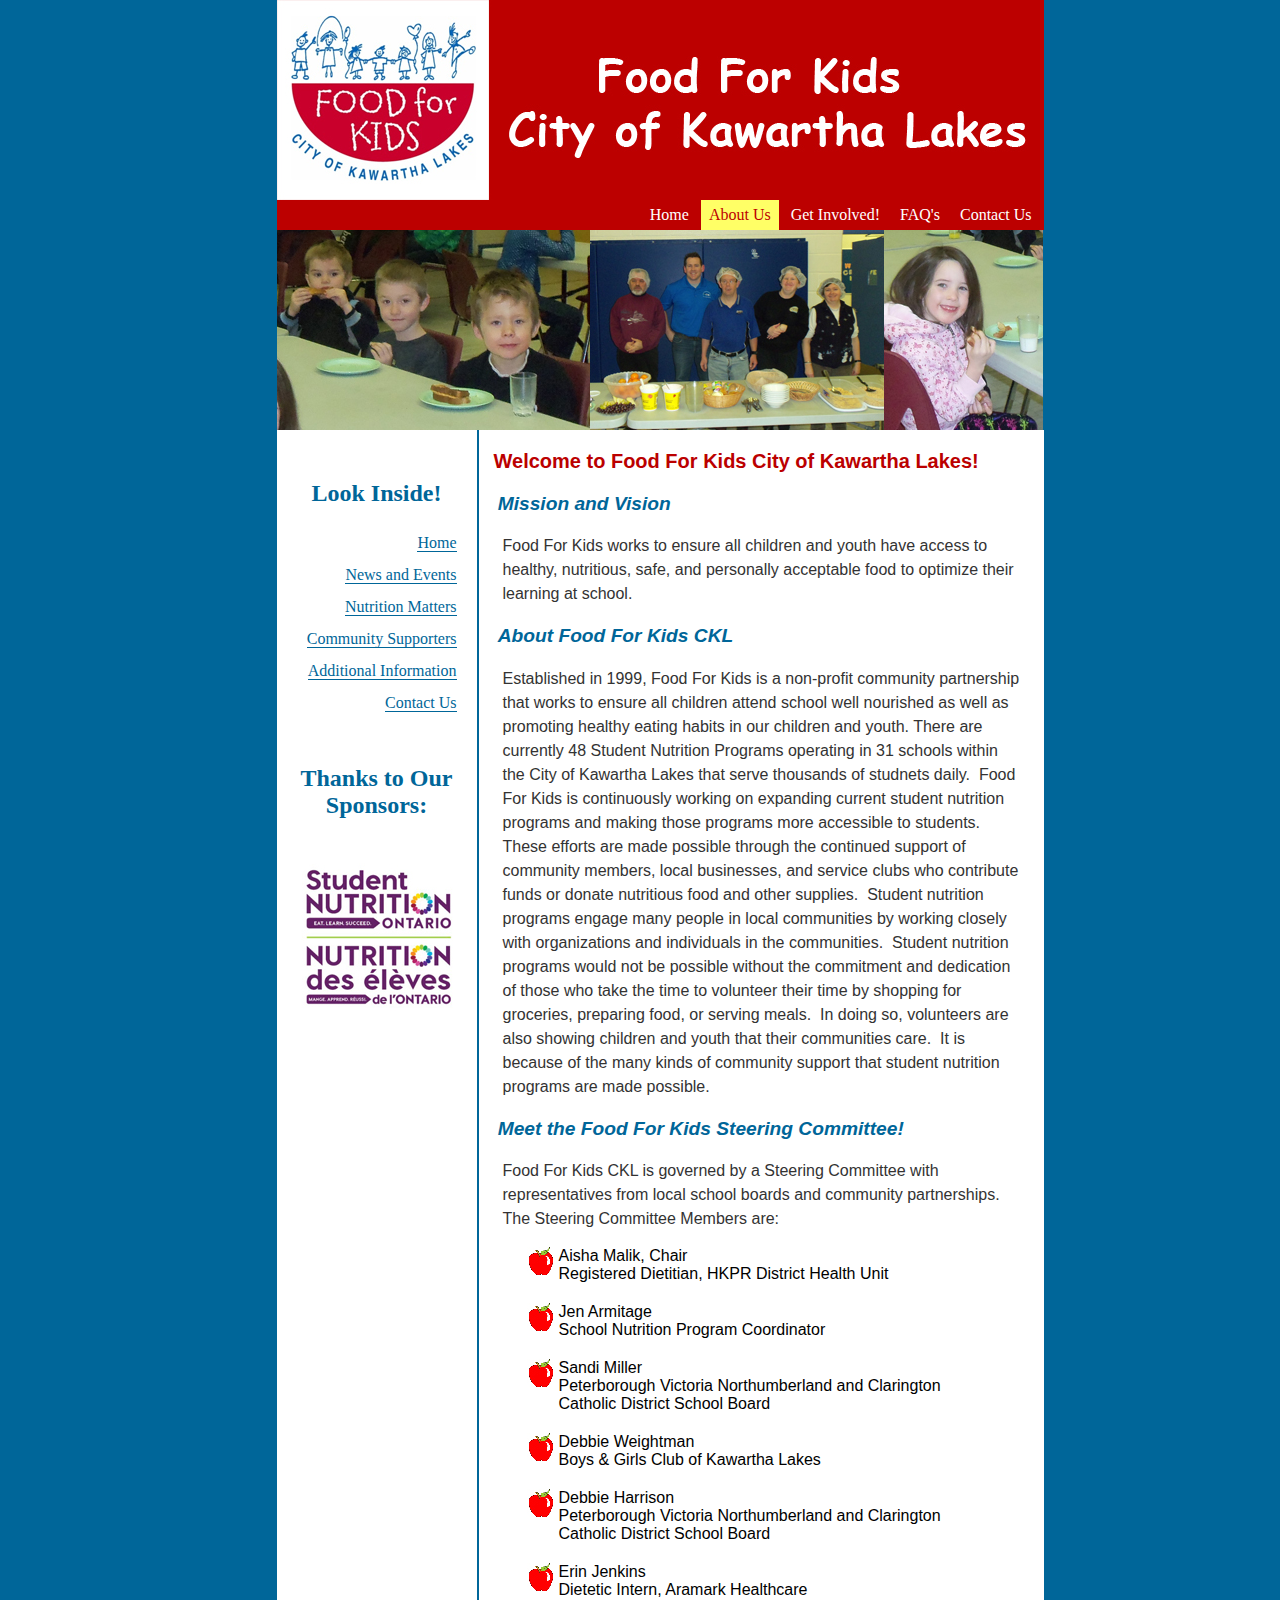
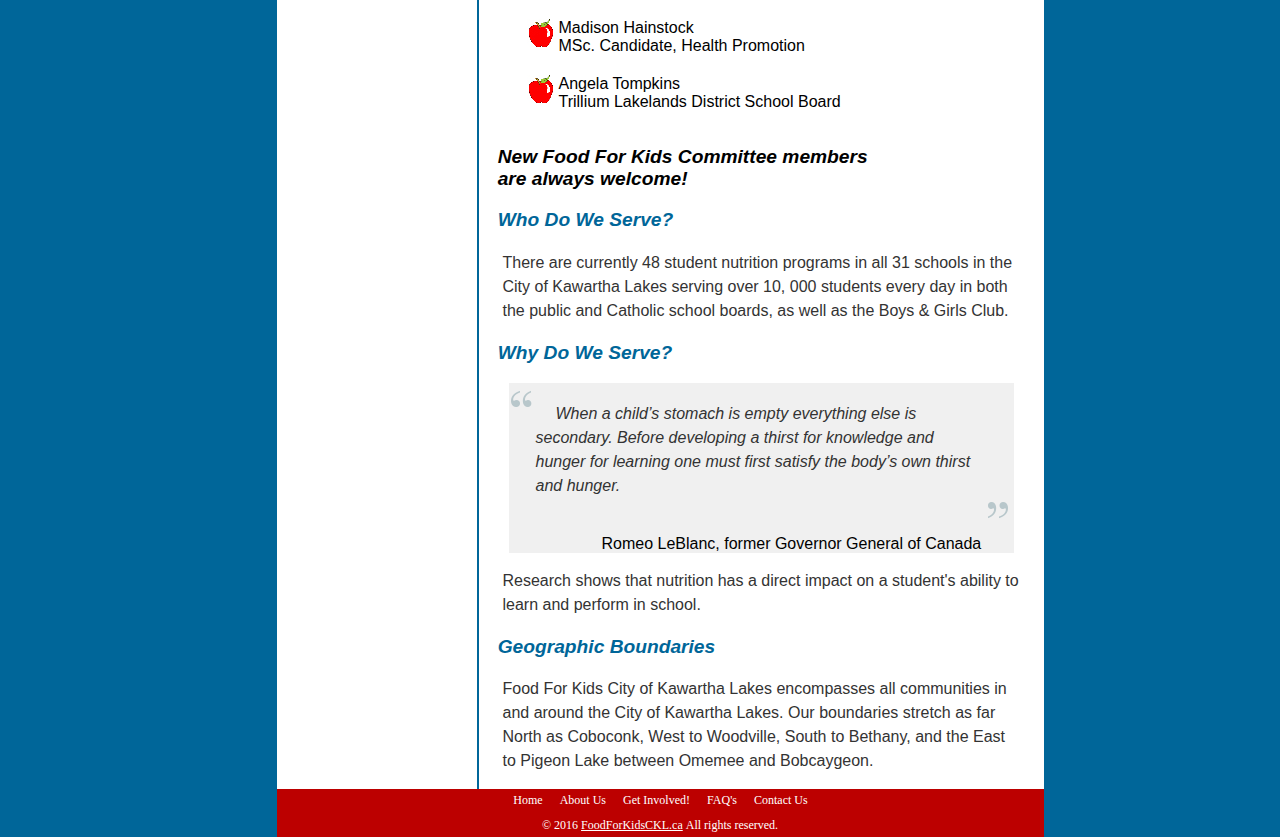
==== commit 8d02c156: "Add files via upload" ====
--- a/AboutUs.htm
+++ b/AboutUs.htm
@@ -1,120 +1,120 @@
-﻿<!DOCTYPE html PUBLIC "-//W3C//DTD XHTML 1.0 Transitional//EN" "http://www.w3.org/TR/xhtml1/DTD/xhtml1-transitional.dtd">
-<html xmlns="http://www.w3.org/1999/xhtml">
-<head>
-<meta http-equiv="Content-Type" content="text/html; charset=utf-8" />
-<title>foodforkidsckl.ca</title>
-
-
-<link href="main.css" rel="stylesheet" type="text/css" />
-
-</head>
-
-<body>
-	<div id="container">
-    <div id="FFKLogo"><img src="_images/Banner_767pxWide.jpg" alt="FoodForKidsLogo" width="767" height="200" /></div>
-    
-    <div id="nav">
-    <ul>
-    	<li><a href="ContactUs.htm">Contact Us</a></li> 
-        <li><a href="FAQs.htm">FAQ's</a></li>
-        <li><a href="HowToGetInvolved.htm">Get Involved!</a></li>
-        <li><a href="AboutUs.htm" class="current">About Us</a></li>
-    	<li><a href="index.html">Home</a></li>
-        </ul>
-</div>
-<div id="pictures">
-
-<SCRIPT LANGUAGE="Javascript"  type="text/javascript">  
-// -->
-                      function image() {  
-};
-
-image = new image();
-number = 0;
-
-// imageArray
-					image[number++] = "<img src='_images/EatingKids_01.jpg' alt=' Reload page to see another image.' border='0' width='767' height='200'>"
-					image[number++] = "<img src='_images/EatingKids_02.jpg' alt=' Reload page to see another image.' border='0' width='767' height='200'>"
-					image[number++] = "<img src='_images/EatingKids_03.jpg' alt=' Reload page to see another image.' border='0' width='767' height='200'>"
-					image[number++] = "<img src='_images/EatingKids_04.jpg' alt=' Reload page to see another image.' border='0' width='767' height='200'>"
-					image[number++] = "<img src='_images/EatingKids_05.jpg' alt=' Reload page to see another image.' border='0' width='767' height='200'>"
-					image[number++] = "<img src='_images/EatingKids_06.jpg' alt=' Reload page to see another image.' border='0' width='767' height='200'>"
-					image[number++] = "<img src='_images/EatingKids_07.jpg' alt=' Reload page to see another image.' border='0' width='767' height='200'>"
-					
-
-// keep adding items here...
-
-increment = Math.floor(Math.random() * number);
-
-document.write(image[increment]);
-
-// --></SCRIPT>
-</div>
-
-        <div id="sidebar" class="AboutUs">
-        	<h1>Look Inside!</h1>
-            	<ul>
-                	<li><a href="index.html">Home</a></li>
-                    <li><a href="NewsEventsList.htm">News and Events</a></li>
-                    <li><a href="NutritionMatters.htm">Nutrition Matters</a></li>
-                    <li><a href="CommunitySupporters.htm">Community Supporters</a></li>
-                    <li><a href="AdditionalInformation.htm">Additional Information</a></li>
-                    <li><a href="ContactUs.htm">Contact Us</a></li>
-				</ul>
-                <br />
-            <h2>Thanks to Our Sponsors:</h2>
-            <div id="SponsorsLogos"><img src="_images/Sponsors_whitebackground.jpg" alt="FoodForKidsLogoSmall" width="200" height="200" /></div>
-		</div><!--end#sidebar-->                                                
-        <div id="mainContent" class="AboutUs">
-        	<h1>Welcome to Food For Kids City of Kawartha Lakes!</h1>
-                        <h2>Mission and Vision</h2>
-            <p>Food For Kids works to ensure all children and youth have access to healthy, nutritious, safe, and personally acceptable food to optimize their learning at school.</p>
-            <h2>About Food For Kids CKL</h2>
-            	<p>Established in 1999, Food For Kids is a non-profit community   partnership that works to ensure  all children attend school well   nourished as well as promoting healthy eating  habits in our children   and youth.  There are currently 50 Student Nutrition Programs operating in 32 schools within the City of Kawartha Lakes that serve thousands of studnets daily.  Food  For Kids is continuously working on expanding current   student nutrition  programs and making those programs more accessible to   students.  These efforts are made possible through the  continued   support of community  members, local businesses, and service clubs who   contribute funds or donate  nutritious food and other supplies.  Student   nutrition  programs engage many people in local communities by working   closely with  organizations and individuals in the communities.  Student   nutrition programs would not be  possible without the commitment and   dedication of those who take the time to  volunteer their time by   shopping for groceries, preparing food, or serving  meals.  In doing so,   volunteers are also  showing children and youth that their communities   care.  It is because of the many kinds of community  support that   student nutrition programs are made possible.</p>
-            
-            <h2>Meet the Food For Kids Steering Committee!</h2>
-            <p>Food For Kids CKL is governed by a Steering Committee with representatives
-from local school boards and community partnerships.  The Steering Committee Members are:</p>
-
-		<div id="CommunityMembers"> <!-- Must Manually Change height in main.css-->
-            <ul>
-            	<li>Aisha Malik, Chair<br />Registered Dietitian, HKPR District Health Unit</li>
-                <li>Jen Armitage<br />School Nutrition Program Coordinator</li>
-                
-                <li>Sandi Miller<br />Peterborough Victoria Northumberland and Clarington<br />Catholic District School Board</li>
-                <li>Debbie Weightman<br />Boys &amp; Girls Club of Kawartha Lakes</li>
-                <li>Debbie Harrison<br />Peterborough Victoria Northumberland and Clarington<br />Catholic District School Board</li>
-                <li>Erin Jenkins<br />Dietetic Intern, Aramark Healthcare</li>
-                <li>Madison Hainstock<br />MSc. Candidate, Health Promotion</li>
-		<li>Angela Tompkins<br />Trillium Lakelands District School Board</li>
-            </ul>
-       	 </div>
-         	<h3>New Food For Kids Committee members <br />are always welcome!</h3>
-           
-            <h2>Who Do We Serve?</h2>
-    			<p>There are currently 48 student nutrition programs in all 32 schools in the City of Kawartha Lakes serving over 12, 000 students  every day in both the public and Catholic school boards, as well as the Boys  &amp; Girls Club.</p>
-            <h2>Why Do We Serve?</h2>
-                <blockquote>
-      				<p>When a child&rsquo;s stomach is empty everything else   is  secondary. Before developing a thirst for knowledge and hunger for   learning one  must first satisfy the body&rsquo;s own thirst and hunger.</p>
-                    <ref>Romeo LeBlanc,  former Governor General of Canada</ref>
-    </blockquote>
-            <p>Research shows   that  nutrition has a direct impact on a student's ability to learn and   perform in  school.</p>
-
-
-            <h2>Geographic Boundaries</h2>
-            <p>Food For Kids City of Kawartha Lakes encompasses all communities in and around the City of Kawartha Lakes.  Our boundaries stretch as far North as Coboconk, West to Woodville, South to Bethany, and the East to Pigeon Lake between Omemee and Bobcaygeon.</p>
-		</div>  <!--end#mainContent-->       
-        <div id="footer">
-        <ul>
-            <li><a href="index.html" class="current">Home</a></li>
-            <li><a href="AboutUs.htm">About Us</a></li>
-            <li><a href="HowToGetInvolved.htm">Get Involved!</a></li>
-            <li><a href="FAQs.htm">FAQ's</a></li>
-            <li><a href="ContactUs.htm">Contact Us</a></li>   	 		
-        </ul>
-             
-          	<br />&copy; 2016 <a style="color:#ffffff" href="foodforkidsckl.ca">FoodForKidsCKL.ca</a>&nbsp;All rights reserved.
-	
-	</div>  <!-- end#container-->            
-</body>
-</html>
+﻿<!DOCTYPE html PUBLIC "-//W3C//DTD XHTML 1.0 Transitional//EN" "http://www.w3.org/TR/xhtml1/DTD/xhtml1-transitional.dtd">
+<html xmlns="http://www.w3.org/1999/xhtml">
+<head>
+<meta http-equiv="Content-Type" content="text/html; charset=utf-8" />
+<title>foodforkidsckl.ca</title>
+
+
+<link href="main.css" rel="stylesheet" type="text/css" />
+
+</head>
+
+<body>
+	<div id="container">
+    <div id="FFKLogo"><img src="_images/Banner_767pxWide.jpg" alt="FoodForKidsLogo" width="767" height="200" /></div>
+    
+    <div id="nav">
+    <ul>
+    	<li><a href="ContactUs.htm">Contact Us</a></li> 
+        <li><a href="FAQs.htm">FAQ's</a></li>
+        <li><a href="HowToGetInvolved.htm">Get Involved!</a></li>
+        <li><a href="AboutUs.htm" class="current">About Us</a></li>
+    	<li><a href="index.html">Home</a></li>
+        </ul>
+</div>
+<div id="pictures">
+
+<SCRIPT LANGUAGE="Javascript"  type="text/javascript">  
+// -->
+                      function image() {  
+};
+
+image = new image();
+number = 0;
+
+// imageArray
+					image[number++] = "<img src='_images/EatingKids_01.jpg' alt=' Reload page to see another image.' border='0' width='767' height='200'>"
+					image[number++] = "<img src='_images/EatingKids_02.jpg' alt=' Reload page to see another image.' border='0' width='767' height='200'>"
+					image[number++] = "<img src='_images/EatingKids_03.jpg' alt=' Reload page to see another image.' border='0' width='767' height='200'>"
+					image[number++] = "<img src='_images/EatingKids_04.jpg' alt=' Reload page to see another image.' border='0' width='767' height='200'>"
+					image[number++] = "<img src='_images/EatingKids_05.jpg' alt=' Reload page to see another image.' border='0' width='767' height='200'>"
+					image[number++] = "<img src='_images/EatingKids_06.jpg' alt=' Reload page to see another image.' border='0' width='767' height='200'>"
+					image[number++] = "<img src='_images/EatingKids_07.jpg' alt=' Reload page to see another image.' border='0' width='767' height='200'>"
+					
+
+// keep adding items here...
+
+increment = Math.floor(Math.random() * number);
+
+document.write(image[increment]);
+
+// --></SCRIPT>
+</div>
+
+        <div id="sidebar" class="AboutUs">
+        	<h1>Look Inside!</h1>
+            	<ul>
+                	<li><a href="index.html">Home</a></li>
+                    <li><a href="NewsEventsList.htm">News and Events</a></li>
+                    <li><a href="NutritionMatters.htm">Nutrition Matters</a></li>
+                    <li><a href="CommunitySupporters.htm">Community Supporters</a></li>
+                    <li><a href="AdditionalInformation.htm">Additional Information</a></li>
+                    <li><a href="ContactUs.htm">Contact Us</a></li>
+				</ul>
+                <br />
+            <h2>Thanks to Our Sponsors:</h2>
+            <div id="SponsorsLogos"><img src="_images/Sponsors_whitebackground.jpg" alt="FoodForKidsLogoSmall" width="200" height="200" /></div>
+		</div><!--end#sidebar-->                                                
+        <div id="mainContent" class="AboutUs">
+        	<h1>Welcome to Food For Kids City of Kawartha Lakes!</h1>
+                        <h2>Mission and Vision</h2>
+            <p>Food For Kids works to ensure all children and youth have access to healthy, nutritious, safe, and personally acceptable food to optimize their learning at school.</p>
+            <h2>About Food For Kids CKL</h2>
+            	<p>Established in 1999, Food For Kids is a non-profit community   partnership that works to ensure  all children attend school well   nourished as well as promoting healthy eating  habits in our children   and youth.  There are currently 48 Student Nutrition Programs operating in 31 schools within the City of Kawartha Lakes that serve thousands of studnets daily.  Food  For Kids is continuously working on expanding current   student nutrition  programs and making those programs more accessible to   students.  These efforts are made possible through the  continued   support of community  members, local businesses, and service clubs who   contribute funds or donate  nutritious food and other supplies.  Student   nutrition  programs engage many people in local communities by working   closely with  organizations and individuals in the communities.  Student   nutrition programs would not be  possible without the commitment and   dedication of those who take the time to  volunteer their time by   shopping for groceries, preparing food, or serving  meals.  In doing so,   volunteers are also  showing children and youth that their communities   care.  It is because of the many kinds of community  support that   student nutrition programs are made possible.</p>
+            
+            <h2>Meet the Food For Kids Steering Committee!</h2>
+            <p>Food For Kids CKL is governed by a Steering Committee with representatives
+from local school boards and community partnerships.  The Steering Committee Members are:</p>
+
+		<div id="CommunityMembers"> <!-- Must Manually Change height in main.css-->
+            <ul>
+            	<li>Aisha Malik, Chair<br />Registered Dietitian, HKPR District Health Unit</li>
+                <li>Jen Armitage<br />School Nutrition Program Coordinator</li>
+                
+                <li>Sandi Miller<br />Peterborough Victoria Northumberland and Clarington<br />Catholic District School Board</li>
+                <li>Debbie Weightman<br />Boys &amp; Girls Club of Kawartha Lakes</li>
+                <li>Debbie Harrison<br />Peterborough Victoria Northumberland and Clarington<br />Catholic District School Board</li>
+                <li>Erin Jenkins<br />Dietetic Intern, Aramark Healthcare</li>
+                <li>Madison Hainstock<br />MSc. Candidate, Health Promotion</li>
+		<li>Angela Tompkins<br />Trillium Lakelands District School Board</li>
+            </ul>
+       	 </div>
+         	<h3>New Food For Kids Committee members <br />are always welcome!</h3>
+           
+            <h2>Who Do We Serve?</h2>
+    			<p>There are currently 48 student nutrition programs in all 31 schools in the City of Kawartha Lakes serving over 10, 000 students  every day in both the public and Catholic school boards, as well as the Boys  &amp; Girls Club.</p>
+            <h2>Why Do We Serve?</h2>
+                <blockquote>
+      				<p>When a child&rsquo;s stomach is empty everything else   is  secondary. Before developing a thirst for knowledge and hunger for   learning one  must first satisfy the body&rsquo;s own thirst and hunger.</p>
+                    <ref>Romeo LeBlanc,  former Governor General of Canada</ref>
+    </blockquote>
+            <p>Research shows   that  nutrition has a direct impact on a student's ability to learn and   perform in  school.</p>
+
+
+            <h2>Geographic Boundaries</h2>
+            <p>Food For Kids City of Kawartha Lakes encompasses all communities in and around the City of Kawartha Lakes.  Our boundaries stretch as far North as Coboconk, West to Woodville, South to Bethany, and the East to Pigeon Lake between Omemee and Bobcaygeon.</p>
+		</div>  <!--end#mainContent-->       
+        <div id="footer">
+        <ul>
+            <li><a href="index.html" class="current">Home</a></li>
+            <li><a href="AboutUs.htm">About Us</a></li>
+            <li><a href="HowToGetInvolved.htm">Get Involved!</a></li>
+            <li><a href="FAQs.htm">FAQ's</a></li>
+            <li><a href="ContactUs.htm">Contact Us</a></li>   	 		
+        </ul>
+             
+          	<br />&copy; 2016 <a style="color:#ffffff" href="foodforkidsckl.ca">FoodForKidsCKL.ca</a>&nbsp;All rights reserved.
+	
+	</div>  <!-- end#container-->            
+</body>
+</html>
--- a/main.css
+++ b/main.css
@@ -1,354 +1,354 @@
-/*@charset "utf-8"*/
-/* CSS Document */
-
-/****************
-foodforkids.ca styles Version 1.0
-October 16, 2010
-Copyright Steve Armitage
-****************/
-
-/********************
-Colour Values:
-#b00	Deep Red
-#069	Dark Teal
-
-PS:
-R 188 G 0 B 0 = $b00 = #bc0000
-********************/
-
-body,
-html {
-	margin:0;
-	padding:0;
-	color:#000;
-	background:#069;
-	padding-left: 20px;
-}
-
-/* neutralize browser spacing for vertical elements */
-h1, h2, h3, h4, h5, h6, p, pre, blockquote, ul, ol, dl, address {
-	margin:1em 0;
-	padding:0;
-}
-
-#container {
-	width:767px;
-	margin:0 auto;
-	background:#fff;
-}
-
-#nav {
-	list-style:none;
-	witdh: 767px;
-	height:30px;
-	background-color:#bc0000;
-	margin: 0px 0 0 0;
-	text-decoration:none;
-}
-
-#nav ul{
-	margin:0;
-	padding:0;
-	list-style:none;
-	text-decoration:none;
-	list-style-type: none;
-}
-
-
-#nav li{
-	float:right;
-	text-decoration:none;
-}
-
-#nav li a{
-	background-color:#bc0000;
-	padding: 3px 8px;
-	display:block;
-	font-family:"Comic Sans MS", cursive;
-	font-size:16px;
-	color:#fff;
-	text-decoration:none;
-	line-height:24px;
-	margin-right:0.25em;
-	margine-left:0.25em;
-}
-
-#nav li a:hover{
-	background-color:#fff;
-	color:#069;
-}
-
-#nav li a:active{
-	background-color:#fff;
-	color:#bc0000;
-}
-
-#nav li a.current{
-	background-color:#FF6;
-	color:#bc0000;
-	text-decoration:none;
-	cursor:default;
-}
-
-#sidebar {
-	float:left;
-	width:200px;
-	background:#fff;
-}
-
-#sidebar h1{
-	padding:0;
-	margin:0;
-	padding-top:50px;
-	padding-bottom:20px;
-	font-size:24px;
-	text-align:center;
-	width:200px;
-	color:#069;
-	background-color:#fff;
-}
-
-#sidebar h2{
-	padding:0;
-	margin:0;
-	padding-top:220px;
-	padding-bottom:20px;
-	font-size:24px;
-	text-align:center;
-	width:200px;
-	color:#069;
-	background-color:#fff;
-}
-
-#sidebar ul{
-	margin:0;
-	padding:0;
-	list-style:none;
-	float:left;
-	position:absolute;
-	width:200px;
-	background-color:#fff;
-	height:220px;
-}
-
-#sidebar ul li{
-	margin:0;
-	padding:0;
-	padding-right:20px;
-	text-align:right;
-}
-
-#sidebar ul a{
-	font-family:"Comic Sans MS", cursive;
-	font-size:16px;
-	color:#069;
-	text-decoration:none;
-	line-height:2em;
-	margin:0;
-	border-bottom:1px solid #069;
-	/*display-block;*/
-	width:180px;
-}
-
-#sidebar li a:hover{
-	border-bottom:2px solid #069;	
-}
-
-#sidebar li a.current{
-	color:#b00;
-	cursor:default;
-	border-bottom:1px solid #b00;
-}
-
-#mainContent {
-	float:right;
-	width:565px;
-	background:#fff;
-	border-left:2px solid #069;
-}
-
-#mainContent.CommunitySupporters {
-	height:2060px;
-}
-
-#mainContent h1{
-	font-size: 1.25em;
-	font-family:Arial, Helvetica, sans-serif;
-	font-style:bold;
-	color:#b00;
-	text-align:left;
-	padding-left:0.75em;
-}
-
-#mainContent h2{
-	font-size:1.2em;
-	font-family:Arial, Helvetica, sans-serif;
-	font-style:bold;
-	color:#069;
-	text-align:left;
-	padding-left:1em;
-	font-style:italic;
-	
-}
-
-#mainContent h3{
-	font-size:1.2em;
-	font-family:Arial, Helvetica, sans-serif;
-	font-style:bold;
-	color:#000;
-	text-align:left;
-	padding-left:1em;
-	font-style:italic;
-	
-}
-
-#mainContent h4{
-	font-size:1.1em;
-	font-family:Arial, Helvetica, sans-serif;
-	font-style:italic;
-	color:#069;
-	text-align:left;
-	padding-left:2em;
-}
-
-#mainContent p{
-	font-family:Arial, Helvetica, sans-serif;
-	font-size:1em;
-	line-height:1.5em;
-	padding-right:1.5em;
-	padding-left:1.5em;
-	color:#333333;
-	margin-top:1em;	
-}
-
-#mainContent blockquote{
-	margin-left:30px;
-	margin-right:30px;
-	padding:3px 3px 0px 3px;
-	background-color:#F0F0F0;
-	background-image:url(_images/leftquote.gif);
-	background-position:top left;
-	background-repeat:no-repeat;
-	text-indent:20px;
-	font-family:Arial, Helvetica, sans-serif;
-}
-
-#mainContent blockquote p{
-	font-style: italic;
-	padding-bottom:1.3em;
-	background-image:url(_images/rightquote.gif);
-	background-repeat:no-repeat;
-	background-position:bottom right;	
-}
-
-#mainContent blockquote ref{
-	margin-left:90px;
-	font-family:Arial, Helvetica, sans-serif;
-}
-
-#mainContent ul{
-	margin:0 0 0 30px;
-	padding:0 10px 0 10px;
-	list-style:none;
-	float:left;
-	position:absolute;
-	background-color:#fff;
-}
-
-#mainContent ul li{
-	background-image:url(_images/ListBackground.jpg);
-	background-repeat:no-repeat;
-	margin:0;
-	padding:0px 0 20px 40px;
-	font-family:Arial, Helvetica, sans-serif;
-	font-size:1em;
-}
-
-#mainContent ul a{
-		font-family:Arial, Helvetica, sans-serif;
-		font-size:1em;
-		color:#0000ff;
-		text-decoration:none;
-		line-height:1.75em;
-		margin:0;
-		border-bottom:1px solid #0000ff;
-}
-
-#mainContent li a:hover{
-		border-bottom:2px solid #0000ff;
-}
-
-#mainContent li a:visited{
-		color:#600;
-		border-bottom:1px solid #600;
-}
-
-#CommunityMembers {
-		height:480px;
-}
-
-#footer {
-	clear:both;
-	background:#bc0000;
-	font-size:12px;
-	line-height:24px;
-	color:#fff;
-	font-family:"Comic Sans MS", cursive;
-	text-align:center;
-}
-/*
-#footer {
-	height:50px;
-	text-align:center;
-	font-size:12px;
-	line-height:24px;
-	clear:both;
-	color:#FFF;
-	width:100%;
-	overflow:hidden;
-}
-*/
-#footer ul{
-	clear:left;
-	float:left;
-	margin:0;
-	padding:0;
-	list-style:none;
-	text-decoration:none;
-	position:relative;
-	left:50%;
-	text-align:center;
-}
-
-#footer ul li{
-	display:block;
-	float:left;
-	list-style:none;
-	margin:0;
-	padding:0;
-	position:relative;
-	right:50%;
-}
-
-#footer ul li a{
-	display:block;
-	margin:0 0 0 1px;
-	padding:3px 8px;
-	text-decoration:none;
-	font-size:12px;
-	line-height:16px;
-	color:#fff;
-}
-
-#footer li a:hover{
-	text-decoration: underline;	
-}
-
-#footer li a:active{
-	background-color:#fff;
-	color:#bc0000;
-}
-
-*html #footer {
-	height:1px;
-}
+/*@charset "utf-8"*/
+/* CSS Document */
+
+/****************
+foodforkids.ca styles Version 1.0
+October 16, 2010
+Copyright Steve Armitage
+****************/
+
+/********************
+Colour Values:
+#b00	Deep Red
+#069	Dark Teal
+
+PS:
+R 188 G 0 B 0 = $b00 = #bc0000
+********************/
+
+body,
+html {
+	margin:0;
+	padding:0;
+	color:#000;
+	background:#069;
+	padding-left: 20px;
+}
+
+/* neutralize browser spacing for vertical elements */
+h1, h2, h3, h4, h5, h6, p, pre, blockquote, ul, ol, dl, address {
+	margin:1em 0;
+	padding:0;
+}
+
+#container {
+	width:767px;
+	margin:0 auto;
+	background:#fff;
+}
+
+#nav {
+	list-style:none;
+	witdh: 767px;
+	height:30px;
+	background-color:#bc0000;
+	margin: 0px 0 0 0;
+	text-decoration:none;
+}
+
+#nav ul{
+	margin:0;
+	padding:0;
+	list-style:none;
+	text-decoration:none;
+	list-style-type: none;
+}
+
+
+#nav li{
+	float:right;
+	text-decoration:none;
+}
+
+#nav li a{
+	background-color:#bc0000;
+	padding: 3px 8px;
+	display:block;
+	font-family:"Comic Sans MS", cursive;
+	font-size:16px;
+	color:#fff;
+	text-decoration:none;
+	line-height:24px;
+	margin-right:0.25em;
+	margine-left:0.25em;
+}
+
+#nav li a:hover{
+	background-color:#fff;
+	color:#069;
+}
+
+#nav li a:active{
+	background-color:#fff;
+	color:#bc0000;
+}
+
+#nav li a.current{
+	background-color:#FF6;
+	color:#bc0000;
+	text-decoration:none;
+	cursor:default;
+}
+
+#sidebar {
+	float:left;
+	width:200px;
+	background:#fff;
+}
+
+#sidebar h1{
+	padding:0;
+	margin:0;
+	padding-top:50px;
+	padding-bottom:20px;
+	font-size:24px;
+	text-align:center;
+	width:200px;
+	color:#069;
+	background-color:#fff;
+}
+
+#sidebar h2{
+	padding:0;
+	margin:0;
+	padding-top:220px;
+	padding-bottom:20px;
+	font-size:24px;
+	text-align:center;
+	width:200px;
+	color:#069;
+	background-color:#fff;
+}
+
+#sidebar ul{
+	margin:0;
+	padding:0;
+	list-style:none;
+	float:left;
+	position:absolute;
+	width:200px;
+	background-color:#fff;
+	height:220px;
+}
+
+#sidebar ul li{
+	margin:0;
+	padding:0;
+	padding-right:20px;
+	text-align:right;
+}
+
+#sidebar ul a{
+	font-family:"Comic Sans MS", cursive;
+	font-size:16px;
+	color:#069;
+	text-decoration:none;
+	line-height:2em;
+	margin:0;
+	border-bottom:1px solid #069;
+	/*display-block;*/
+	width:180px;
+}
+
+#sidebar li a:hover{
+	border-bottom:2px solid #069;	
+}
+
+#sidebar li a.current{
+	color:#b00;
+	cursor:default;
+	border-bottom:1px solid #b00;
+}
+
+#mainContent {
+	float:right;
+	width:565px;
+	background:#fff;
+	border-left:2px solid #069;
+}
+
+#mainContent.CommunitySupporters {
+	height:2060px;
+}
+
+#mainContent h1{
+	font-size: 1.25em;
+	font-family:Arial, Helvetica, sans-serif;
+	font-style:bold;
+	color:#b00;
+	text-align:left;
+	padding-left:0.75em;
+}
+
+#mainContent h2{
+	font-size:1.2em;
+	font-family:Arial, Helvetica, sans-serif;
+	font-style:bold;
+	color:#069;
+	text-align:left;
+	padding-left:1em;
+	font-style:italic;
+	
+}
+
+#mainContent h3{
+	font-size:1.2em;
+	font-family:Arial, Helvetica, sans-serif;
+	font-style:bold;
+	color:#000;
+	text-align:left;
+	padding-left:1em;
+	font-style:italic;
+	
+}
+
+#mainContent h4{
+	font-size:1.1em;
+	font-family:Arial, Helvetica, sans-serif;
+	font-style:italic;
+	color:#069;
+	text-align:left;
+	padding-left:2em;
+}
+
+#mainContent p{
+	font-family:Arial, Helvetica, sans-serif;
+	font-size:1em;
+	line-height:1.5em;
+	padding-right:1.5em;
+	padding-left:1.5em;
+	color:#333333;
+	margin-top:1em;	
+}
+
+#mainContent blockquote{
+	margin-left:30px;
+	margin-right:30px;
+	padding:3px 3px 0px 3px;
+	background-color:#F0F0F0;
+	background-image:url(_images/leftquote.gif);
+	background-position:top left;
+	background-repeat:no-repeat;
+	text-indent:20px;
+	font-family:Arial, Helvetica, sans-serif;
+}
+
+#mainContent blockquote p{
+	font-style: italic;
+	padding-bottom:1.3em;
+	background-image:url(_images/rightquote.gif);
+	background-repeat:no-repeat;
+	background-position:bottom right;	
+}
+
+#mainContent blockquote ref{
+	margin-left:90px;
+	font-family:Arial, Helvetica, sans-serif;
+}
+
+#mainContent ul{
+	margin:0 0 0 30px;
+	padding:0 10px 0 10px;
+	list-style:none;
+	float:left;
+	position:absolute;
+	background-color:#fff;
+}
+
+#mainContent ul li{
+	background-image:url(_images/ListBackground.jpg);
+	background-repeat:no-repeat;
+	margin:0;
+	padding:0px 0 20px 40px;
+	font-family:Arial, Helvetica, sans-serif;
+	font-size:1em;
+}
+
+#mainContent ul a{
+		font-family:Arial, Helvetica, sans-serif;
+		font-size:1em;
+		color:#0000ff;
+		text-decoration:none;
+		line-height:1.75em;
+		margin:0;
+		border-bottom:1px solid #0000ff;
+}
+
+#mainContent li a:hover{
+		border-bottom:2px solid #0000ff;
+}
+
+#mainContent li a:visited{
+		color:#600;
+		border-bottom:1px solid #600;
+}
+
+#CommunityMembers {
+		height:480px;
+}
+
+#footer {
+	clear:both;
+	background:#bc0000;
+	font-size:12px;
+	line-height:24px;
+	color:#fff;
+	font-family:"Comic Sans MS", cursive;
+	text-align:center;
+}
+/*
+#footer {
+	height:50px;
+	text-align:center;
+	font-size:12px;
+	line-height:24px;
+	clear:both;
+	color:#FFF;
+	width:100%;
+	overflow:hidden;
+}
+*/
+#footer ul{
+	clear:left;
+	float:left;
+	margin:0;
+	padding:0;
+	list-style:none;
+	text-decoration:none;
+	position:relative;
+	left:50%;
+	text-align:center;
+}
+
+#footer ul li{
+	display:block;
+	float:left;
+	list-style:none;
+	margin:0;
+	padding:0;
+	position:relative;
+	right:50%;
+}
+
+#footer ul li a{
+	display:block;
+	margin:0 0 0 1px;
+	padding:3px 8px;
+	text-decoration:none;
+	font-size:12px;
+	line-height:16px;
+	color:#fff;
+}
+
+#footer li a:hover{
+	text-decoration: underline;	
+}
+
+#footer li a:active{
+	background-color:#fff;
+	color:#bc0000;
+}
+
+*html #footer {
+	height:1px;
+}
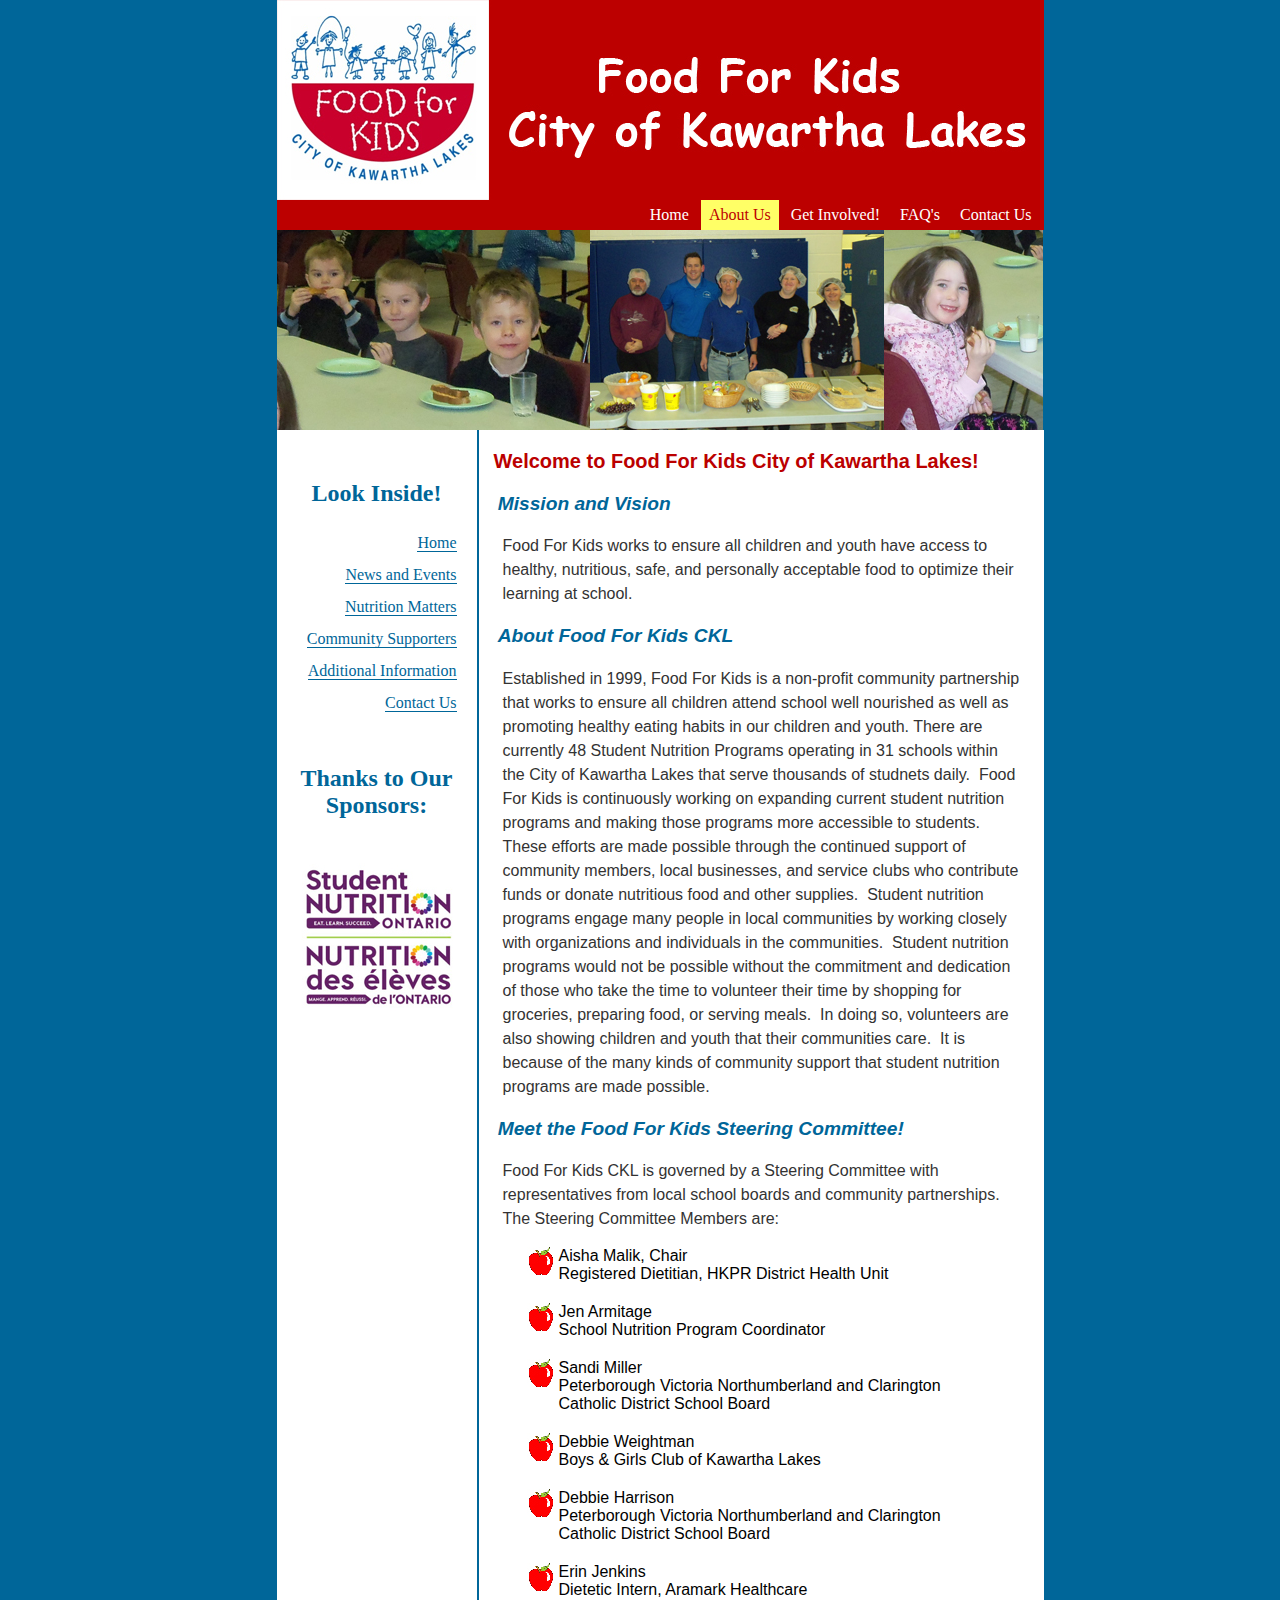
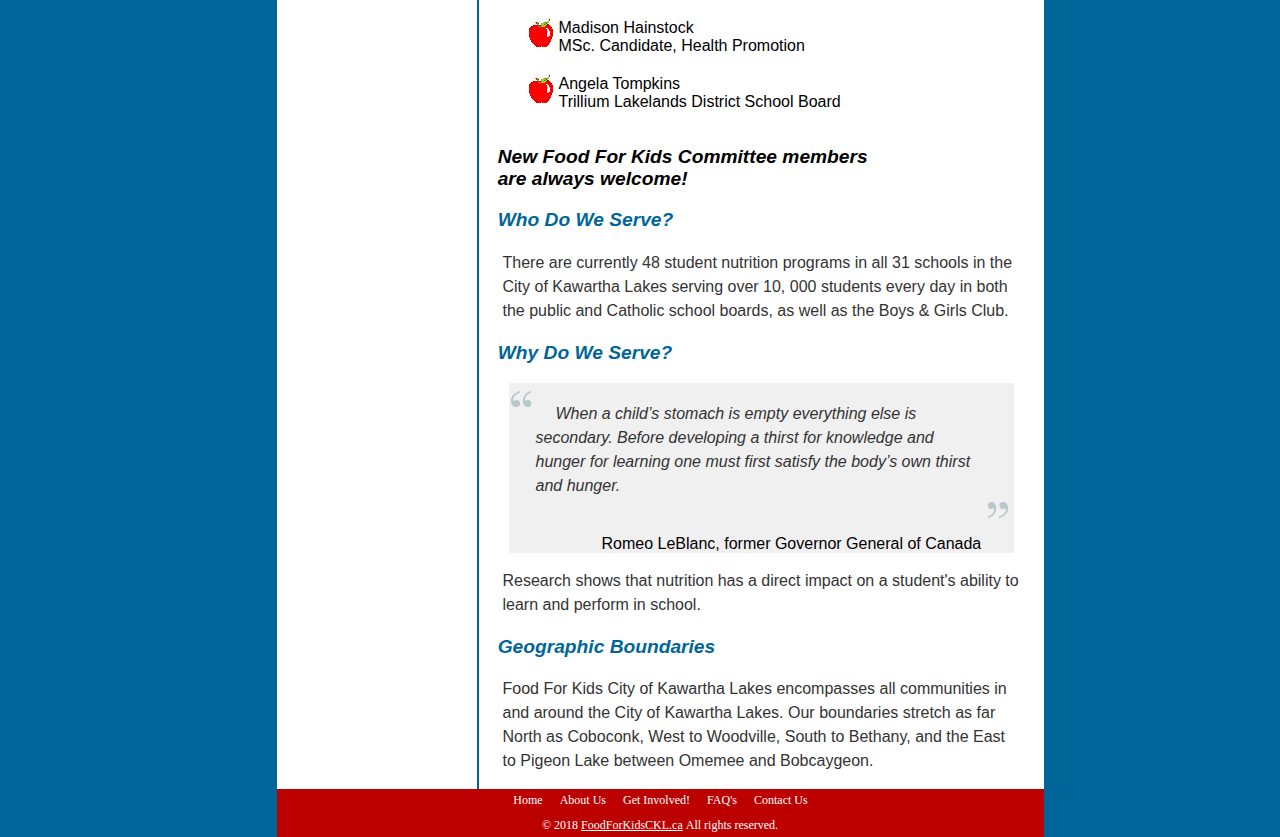
==== commit 60bb85ce: "Add files via upload" ====
--- a/AboutUs.htm
+++ b/AboutUs.htm
@@ -113,7 +113,7 @@
             <li><a href="ContactUs.htm">Contact Us</a></li>   	 		
         </ul>
              
-          	<br />&copy; 2016 <a style="color:#ffffff" href="foodforkidsckl.ca">FoodForKidsCKL.ca</a>&nbsp;All rights reserved.
+          	<br />&copy; 2018 <a style="color:#ffffff" href="foodforkidsckl.ca">FoodForKidsCKL.ca</a>&nbsp;All rights reserved.
 	
 	</div>  <!-- end#container-->            
 </body>
